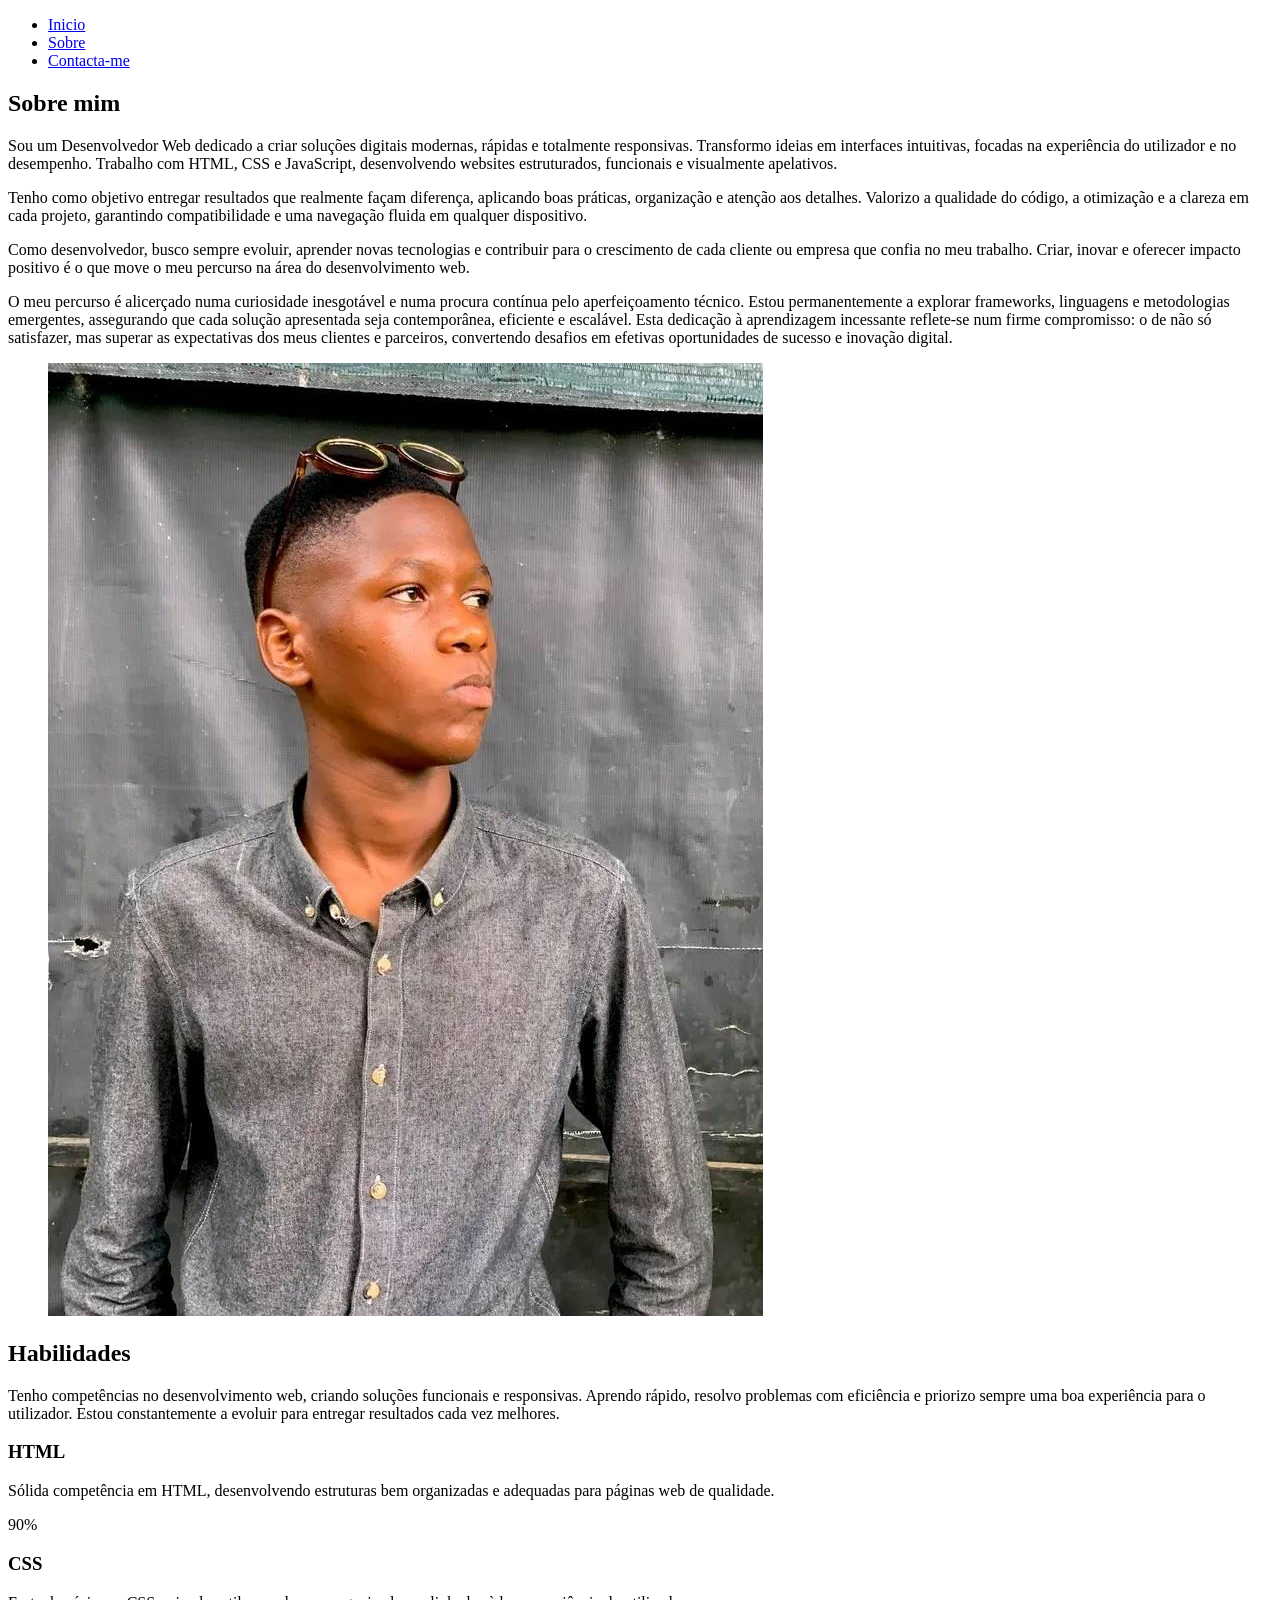
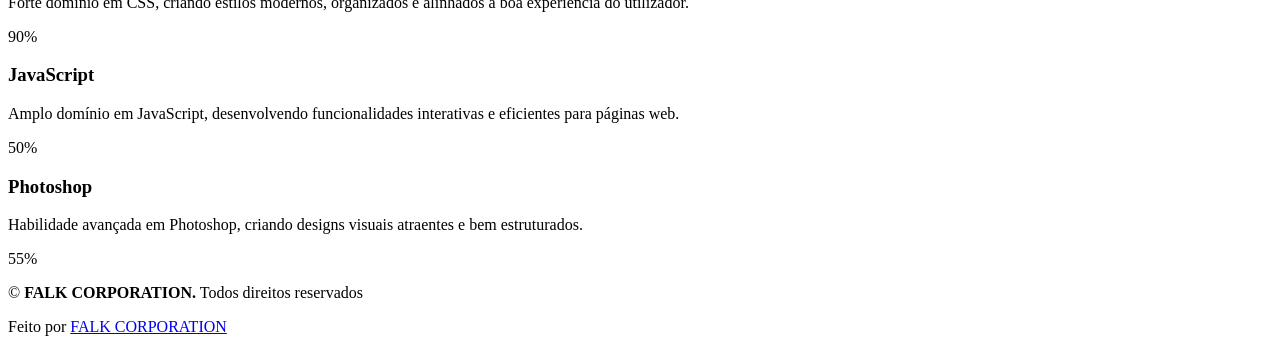
==== about.html @ 7eab61b8 "Add files via upload" ====
<!DOCTYPE html>
<html lang="en">

<head>
  <meta charset="utf-8">
  <meta content="width=device-width, initial-scale=1.0" name="viewport">
  <title>Sobre</title>
  <meta name="description" content="">
  <meta name="keywords" content="">

  <link href="assets/img/favicon.png" rel="icon">
  <link href="assets/img/apple-touch-icon.png" rel="apple-touch-icon">

  <link href="https://fonts.googleapis.com" rel="preconnect">
  <link href="https://fonts.gstatic.com" rel="preconnect" crossorigin>
  <link href="https://fonts.googleapis.com/css2?family=Roboto:ital,wght@0,100;0,300;0,400;0,500;0,700;0,900;1,100;1,300;1,400;1,500;1,700;1,900&family=Poppins:ital,wght@0,100;0,200;0,300;0,400;0,500;0,600;0,700;0,800;0,900;1,100;1,200;1,300;1,400;1,500;1,600;1,700;1,800;1,900&family=Raleway:ital,wght@0,100;0,200;0,300;0,400;0,500;0,600;0,700;0,800;0,900;1,100;1,200;1,300;1,400;1,500;1,600;1,700;1,800;1,900&display=swap" rel="stylesheet">

  <link href="assets/vendor/bootstrap/css/bootstrap.min.css" rel="stylesheet">
  <link href="assets/vendor/bootstrap-icons/bootstrap-icons.css" rel="stylesheet">
  <link href="assets/vendor/aos/aos.css" rel="stylesheet">
  <link href="assets/vendor/swiper/swiper-bundle.min.css" rel="stylesheet">
  <link href="assets/vendor/glightbox/css/glightbox.min.css" rel="stylesheet">

  <link href="assets/css/main.css" rel="stylesheet">


</head>

<body class="about-page">

  <header id="header" class="header d-flex align-items-center light-background sticky-top">
    <div class="container position-relative d-flex align-items-center justify-content-between">

      <nav id="navmenu" class="navmenu">
        <ul>
          <li><a href="index.html">Inicio</a></li>
          <li><a href="about.html" class="active">Sobre</a></li>
          <li><a href="contact.html">Contacta-me</a></li>
        </ul>
        <i class="mobile-nav-toggle d-xl-none bi bi-list"></i>
      </nav>

      <div class="header-social-links">
        <a href="https://www.facebook.com/profile.php?id=61564963457536" target="_blank"><i class="bi bi-facebook"></i></a>
        <a href="https://www.linkedin.com/in/mauro-falc%C3%A3o-826261321/" target="_blank"><i class="bi bi-linkedin"></i></a>
        <a href="https://www.instagram.com/maurofalcao74/"><i class="bi bi-instagram" target="_blank"></i></a>
      </div>

    </div>
  </header>

  <main class="main">
    <section id="about" class="about section">
      <div class="container section-title" data-aos="fade-up">
        <h2>Sobre mim</h2>
        <p>Sou um Desenvolvedor Web dedicado a criar soluções digitais modernas, rápidas e totalmente responsivas. Transformo ideias em interfaces intuitivas, focadas na experiência do utilizador e no desempenho. Trabalho com HTML, CSS e JavaScript, desenvolvendo websites estruturados, funcionais e visualmente apelativos.</p>
      </div>

      <div class="container" data-aos="fade-up" data-aos-delay="100">
        <div class="row align-items-center justify-content-between gy-5 mb-5">
          <div class="col-lg-7" data-aos="fade-right" data-aos-delay="150">
            <div class="intro-content">
              <p class="lead">
                Tenho como objetivo entregar resultados que realmente façam diferença, aplicando boas práticas, organização e atenção aos detalhes. Valorizo a qualidade do código, a otimização e a clareza em cada projeto, garantindo compatibilidade e uma navegação fluida em qualquer dispositivo.
              </p>
              <p>
               Como desenvolvedor, busco sempre evoluir, aprender novas tecnologias e contribuir para o crescimento de cada cliente ou empresa que confia no meu trabalho. Criar, inovar e oferecer impacto positivo é o que move o meu percurso na área do desenvolvimento web.
              </p>

               <p class="lead">
                O meu percurso é alicerçado numa curiosidade inesgotável e numa procura contínua pelo aperfeiçoamento técnico. Estou permanentemente a explorar frameworks, linguagens e metodologias emergentes, assegurando que cada solução apresentada seja contemporânea, eficiente e escalável. Esta dedicação à aprendizagem incessante reflete-se num firme compromisso: o de não só satisfazer, mas superar as expectativas dos meus clientes e parceiros, convertendo desafios em efetivas oportunidades de sucesso e inovação digital.
              </p>

            </div>
          </div>

          <div class="col-lg-5" data-aos="zoom-in" data-aos-delay="250">
            <figure class="profile-figure text-center text-lg-end">
              <img src="Malves.jpg" alt="Portrait of Alex" class="img-fluid profile-photo">
            </figure>
          </div>
        </div>
    <section id="skills" class="skills section">
      <div class="container section-title" data-aos="fade-up">
        <h2>Habilidades</h2>
        <p>Tenho competências no desenvolvimento web, criando soluções funcionais e responsivas. Aprendo rápido, resolvo problemas com eficiência e priorizo sempre uma boa experiência para o utilizador. Estou constantemente a evoluir para entregar resultados cada vez melhores.</p>
      </div>

      <div class="container" data-aos="fade-up" data-aos-delay="100">

        <div class="row g-4 skills-animation">

          <div class="col-md-6 col-lg-3" data-aos="fade-up" data-aos-delay="100">
            <div class="skill-box">
              <h3>HTML</h3>
              <p>Sólida competência em HTML, desenvolvendo estruturas bem organizadas e adequadas para páginas web de qualidade.</p>
              <span class="text-end d-block">90%</span>
              <div class="progress">
                <div class="progress-bar" role="progressbar" aria-valuenow="90" aria-valuemin="0" aria-valuemax="100"></div>
              </div>
            </div>
          </div>

          <div class="col-md-6 col-lg-3" data-aos="fade-up" data-aos-delay="200">
            <div class="skill-box">
              <h3>CSS</h3>
              <p>Forte domínio em CSS, criando estilos modernos, organizados e alinhados à boa experiência do utilizador.</p>
              <span class="text-end d-block">90%</span>
              <div class="progress">
                <div class="progress-bar" role="progressbar" aria-valuenow="90" aria-valuemin="0" aria-valuemax="100"></div>
              </div>
            </div>
          </div>

          <div class="col-md-6 col-lg-3" data-aos="fade-up" data-aos-delay="300">
            <div class="skill-box">
              <h3>JavaScript</h3>
              <p>Amplo domínio em JavaScript, desenvolvendo funcionalidades interativas e eficientes para páginas web.</p>
              <span class="text-end d-block">50%</span>
              <div class="progress">
                <div class="progress-bar" role="progressbar" aria-valuenow="50" aria-valuemin="0" aria-valuemax="100"></div>
              </div>
            </div>
          </div>

          <div class="col-md-6 col-lg-3" data-aos="fade-up" data-aos-delay="400">
            <div class="skill-box">
              <h3>Photoshop</h3>
              <p>Habilidade avançada em Photoshop, criando designs visuais atraentes e bem estruturados.</p>
              <span class="text-end d-block">55%</span>
              <div class="progress">
                <div class="progress-bar" role="progressbar" aria-valuenow="55" aria-valuemin="0" aria-valuemax="100">
                </div>
              </div>
            </div>
          </div>

        </div>

      </div>

    </section>
  </main>

  <footer id="footer" class="footer">
    <div class="container">
      <div class="copyright text-center ">
        <p>©<strong class="px-1 sitename"> FALK CORPORATION.</strong> <span>Todos direitos reservados<br></span></p>
      </div>
      <div class="social-links d-flex justify-content-center">
        <a href="https://www.facebook.com/profile.php?id=61564963457536" target="_blank"><i class="bi bi-facebook"></i></a>
                <a href="https://www.linkedin.com/in/mauro-falc%C3%A3o-826261321/" target="_blank"><i class="bi bi-linkedin"></i></a>
                <a href="https://www.instagram.com/maurofalcao74/"><i class="bi bi-instagram"target="_blank"></i></a>
      </div>
      <div class="credits">
        Feito por <a href="https://sitesfalk.github.io/Falk-Corporation/" target="_blank"> FALK CORPORATION</a>
      </div>
    </div>

  </footer>
  <a href="#" id="scroll-top" class="scroll-top d-flex align-items-center justify-content-center"><i class="bi bi-arrow-up-short"></i></a>
  <div id="preloader"></div>
  <script src="assets/vendor/bootstrap/js/bootstrap.bundle.min.js"></script>
  <script src="assets/vendor/php-email-form/validate.js"></script>
  <script src="assets/vendor/aos/aos.js"></script>
  <script src="assets/vendor/typed.js/typed.umd.js"></script>
  <script src="assets/vendor/waypoints/noframework.waypoints.js"></script>
  <script src="assets/vendor/purecounter/purecounter_vanilla.js"></script>
  <script src="assets/vendor/swiper/swiper-bundle.min.js"></script>
  <script src="assets/vendor/imagesloaded/imagesloaded.pkgd.min.js"></script>
  <script src="assets/vendor/isotope-layout/isotope.pkgd.min.js"></script>
  <script src="assets/vendor/glightbox/js/glightbox.min.js"></script>
  <script src="assets/js/main.js"></script>

</body>

</html>
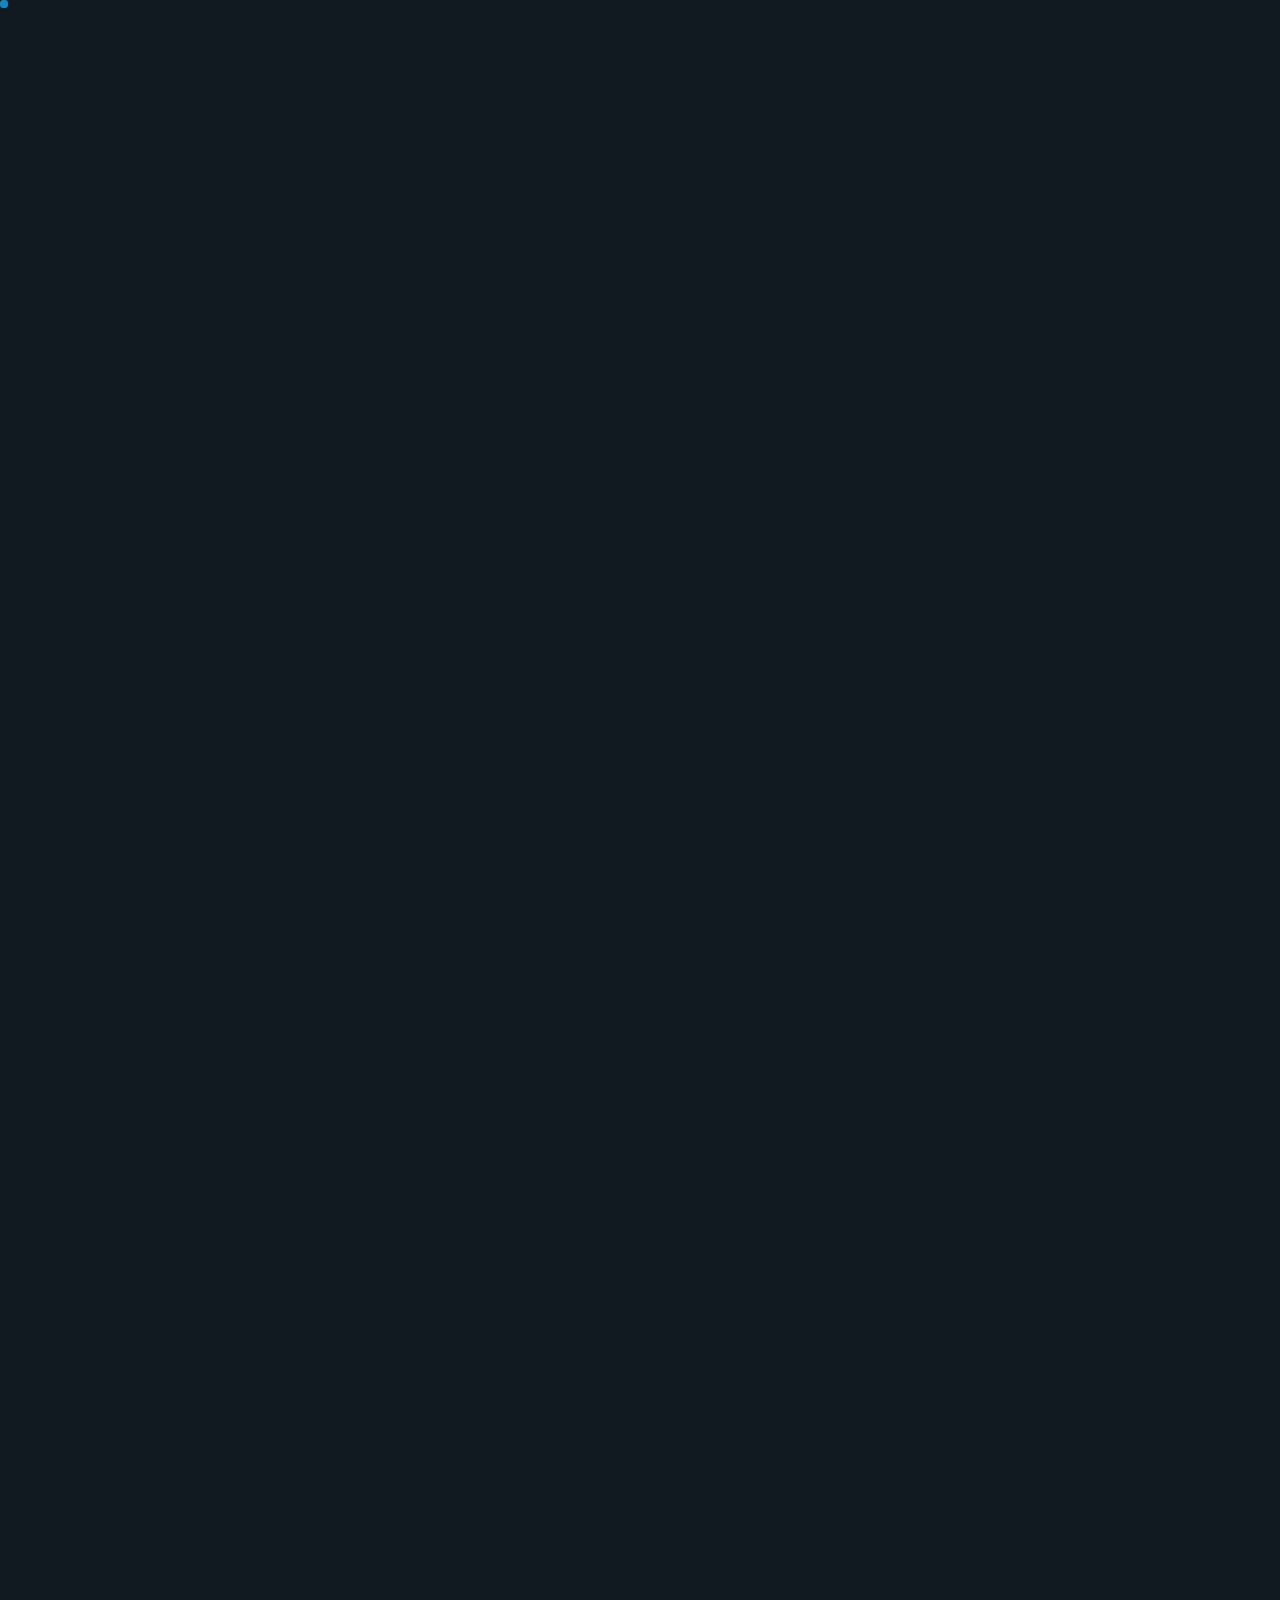
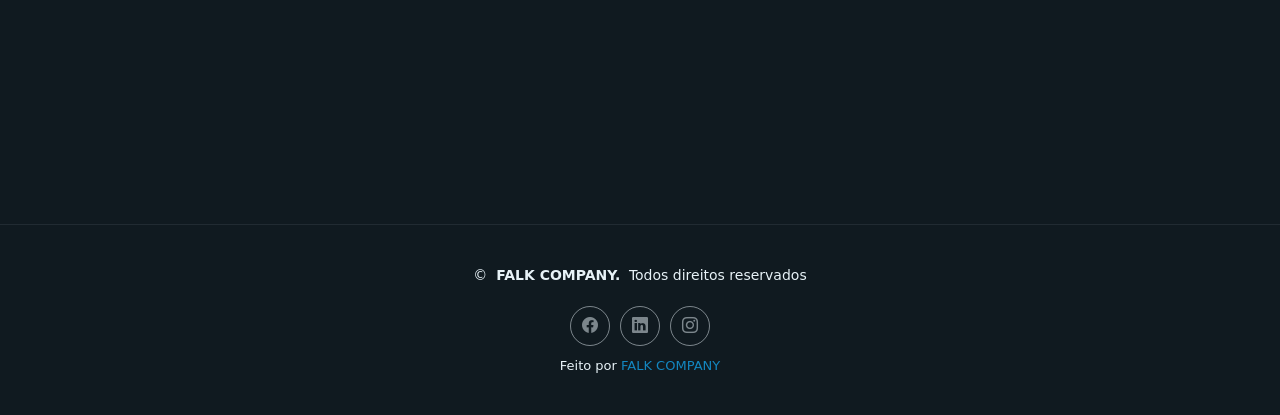
==== commit 3fd25c6d: "Update about.html" ====
--- a/about.html
+++ b/about.html
@@ -145,7 +145,7 @@
   <footer id="footer" class="footer">
     <div class="container">
       <div class="copyright text-center ">
-        <p>©<strong class="px-1 sitename"> FALK CORPORATION.</strong> <span>Todos direitos reservados<br></span></p>
+        <p>©<strong class="px-1 sitename"> FALK COMPANY.</strong> <span>Todos direitos reservados<br></span></p>
       </div>
       <div class="social-links d-flex justify-content-center">
         <a href="https://www.facebook.com/profile.php?id=61564963457536" target="_blank"><i class="bi bi-facebook"></i></a>
@@ -153,7 +153,7 @@
                 <a href="https://www.instagram.com/maurofalcao74/"><i class="bi bi-instagram"target="_blank"></i></a>
       </div>
       <div class="credits">
-        Feito por <a href="https://sitesfalk.github.io/Falk-Corporation/" target="_blank"> FALK CORPORATION</a>
+        Feito por <a href="https://sitesfalk.github.io/Falk-Corporation/" target="_blank"> FALK COMPANY</a>
       </div>
     </div>
 
@@ -174,4 +174,4 @@
 
 </body>
 
-</html>+</html>
--- a/assets/css/main.css
+++ b/assets/css/main.css
@@ -0,0 +1,2886 @@
+/**
+* Template Name: FolioOne
+* Template URL: https://bootstrapmade.com/folioone-bootstrap-portfolio-website-template/
+* Updated: Aug 23 2025 with Bootstrap v5.3.7
+* Author: BootstrapMade.com
+* License: https://bootstrapmade.com/license/
+*/
+
+/*--------------------------------------------------------------
+# Font & Color Variables
+# Help: https://bootstrapmade.com/color-system/
+--------------------------------------------------------------*/
+/* Fonts */
+:root {
+  --default-font: "Roboto",  system-ui, -apple-system, "Segoe UI", Roboto, "Helvetica Neue", Arial, "Noto Sans", "Liberation Sans", sans-serif, "Apple Color Emoji", "Segoe UI Emoji", "Segoe UI Symbol", "Noto Color Emoji";
+  --heading-font: "Raleway",  sans-serif;
+  --nav-font: "Poppins",  sans-serif;
+}
+
+/* Global Colors - The following color variables are used throughout the website. Updating them here will change the color scheme of the entire website */
+:root { 
+  --background-color: #101a20; /* Background color for the entire website, including individual sections */
+  --default-color: #e7f2f7; /* Default color used for the majority of the text content across the entire website */
+  --heading-color: #ffffff; /* Color for headings, subheadings and title throughout the website */
+  --accent-color: #1387c1; /* Accent color that represents your brand on the website. It's used for buttons, links, and other elements that need to stand out */
+  --surface-color: #141f26; /* The surface color is used as a background of boxed elements within sections, such as cards, icon boxes, or other elements that require a visual separation from the global background. */
+  --contrast-color: #ffffff; /* Contrast color for text, ensuring readability against backgrounds of accent, heading, or default colors. */
+}
+
+/* Nav Menu Colors - The following color variables are used specifically for the navigation menu. They are separate from the global colors to allow for more customization options */
+:root {
+  --nav-color: #ffffff;  /* The default color of the main navmenu links */
+  --nav-hover-color: #1387c1; /* Applied to main navmenu links when they are hovered over or active */
+  --nav-mobile-background-color: #213642; /* Used as the background color for mobile navigation menu */
+  --nav-dropdown-background-color: #051117; /* Used as the background color for dropdown items that appear when hovering over primary navigation items */
+  --nav-dropdown-color: #e7f2f7; /* Used for navigation links of the dropdown items in the navigation menu. */
+  --nav-dropdown-hover-color: #1387c1; /* Similar to --nav-hover-color, this color is applied to dropdown navigation links when they are hovered over. */
+}
+
+/* Color Presets - These classes override global colors when applied to any section or element, providing reuse of the sam color scheme. */
+
+.light-background {
+  --background-color: #142027;
+  --surface-color: #325264;
+}
+
+.dark-background {
+  --background-color: #0b1419;
+  --default-color: #ffffff;
+  --heading-color: #ffffff;
+  --surface-color: #252525;
+  --contrast-color: #ffffff;
+}
+
+/* Smooth scroll */
+:root {
+  scroll-behavior: smooth;
+}
+
+/*--------------------------------------------------------------
+# General Styling & Shared Classes
+--------------------------------------------------------------*/
+body {
+  color: var(--default-color);
+  background-color: var(--background-color);
+  font-family: var(--default-font);
+}
+
+a {
+  color: var(--accent-color);
+  text-decoration: none;
+  transition: 0.3s;
+}
+
+a:hover {
+  color: color-mix(in srgb, var(--accent-color), transparent 25%);
+  text-decoration: none;
+}
+
+h1,
+h2,
+h3,
+h4,
+h5,
+h6 {
+  color: var(--heading-color);
+  font-family: var(--heading-font);
+}
+
+/* PHP Email Form Messages
+------------------------------*/
+.php-email-form .error-message {
+  display: none;
+  background: #df1529;
+  color: #ffffff;
+  text-align: left;
+  padding: 15px;
+  margin-bottom: 24px;
+  font-weight: 600;
+}
+
+.php-email-form .sent-message {
+  display: none;
+  color: #ffffff;
+  background: #059652;
+  text-align: center;
+  padding: 15px;
+  margin-bottom: 24px;
+  font-weight: 600;
+}
+
+.php-email-form .loading {
+  display: none;
+  background: var(--surface-color);
+  text-align: center;
+  padding: 15px;
+  margin-bottom: 24px;
+}
+
+.php-email-form .loading:before {
+  content: "";
+  display: inline-block;
+  border-radius: 50%;
+  width: 24px;
+  height: 24px;
+  margin: 0 10px -6px 0;
+  border: 3px solid var(--accent-color);
+  border-top-color: var(--surface-color);
+  animation: php-email-form-loading 1s linear infinite;
+}
+
+@keyframes php-email-form-loading {
+  0% {
+    transform: rotate(0deg);
+  }
+
+  100% {
+    transform: rotate(360deg);
+  }
+}
+
+/*--------------------------------------------------------------
+# Global Header
+--------------------------------------------------------------*/
+.header {
+  --background-color: rgba(255, 255, 255, 0);
+  color: var(--default-color);
+  background-color: var(--background-color);
+  padding: 15px 0;
+  transition: all 0.5s;
+  z-index: 997;
+  border-bottom: 1px solid color-mix(in srgb, var(--default-color), transparent 92%);
+}
+
+.header .logo {
+  line-height: 1;
+}
+
+.header .logo img {
+  max-height: 36px;
+  margin-right: 8px;
+}
+
+.header .logo h1 {
+  font-size: 32px;
+  margin: 0;
+  font-weight: 400;
+  color: var(--heading-color);
+}
+
+.header .header-social-links {
+  padding-right: 15px;
+}
+
+.header .header-social-links a {
+  color: color-mix(in srgb, var(--default-color), transparent 40%);
+  padding-left: 6px;
+  display: inline-block;
+  transition: 0.3s;
+  font-size: 16px;
+}
+
+.header .header-social-links a:hover {
+  color: var(--default-color);
+}
+
+.header .header-social-links a i {
+  line-height: 0px;
+}
+
+@media (max-width: 1200px) {
+  .header .logo {
+    order: 1;
+  }
+
+  .header .header-social-links {
+    order: 2;
+  }
+
+  .header .navmenu {
+    order: 3;
+  }
+}
+
+/* Global Header on Scroll
+------------------------------*/
+.scrolled .header {
+  --background-color: rgba(16, 26, 32, 0.9);
+}
+
+/*--------------------------------------------------------------
+# Navigation Menu
+--------------------------------------------------------------*/
+/* Desktop Navigation */
+@media (min-width: 1200px) {
+  .navmenu {
+    padding: 0;
+  }
+
+  .navmenu ul {
+    margin: 0;
+    padding: 0;
+    display: flex;
+    list-style: none;
+    align-items: center;
+  }
+
+  .navmenu li {
+    position: relative;
+  }
+
+  .navmenu>ul>li {
+    white-space: nowrap;
+    padding: 15px 28px 15px 0;
+  }
+
+  .navmenu>ul>li:last-child {
+    padding-right: 0;
+  }
+
+  .navmenu a,
+  .navmenu a:focus {
+    color: var(--nav-color);
+    font-size: 15px;
+    padding: 0 2px;
+    font-family: var(--nav-font);
+    font-weight: 400;
+    display: flex;
+    align-items: center;
+    justify-content: space-between;
+    white-space: nowrap;
+    transition: 0.3s;
+    position: relative;
+  }
+
+  .navmenu a i,
+  .navmenu a:focus i {
+    font-size: 12px;
+    line-height: 0;
+    margin-left: 5px;
+    transition: 0.3s;
+  }
+
+  .navmenu>ul>li>a:before {
+    content: "";
+    position: absolute;
+    height: 2px;
+    bottom: -6px;
+    left: 0;
+    background-color: var(--nav-hover-color);
+    visibility: hidden;
+    width: 0px;
+    transition: all 0.3s ease-in-out 0s;
+  }
+
+  .navmenu a:hover:before,
+  .navmenu li:hover>a:before,
+  .navmenu .active:before {
+    visibility: visible;
+    width: 25px;
+  }
+
+  .navmenu li:hover>a,
+  .navmenu .active,
+  .navmenu .active:focus {
+    color: var(--nav-hover-color);
+  }
+
+  .navmenu .dropdown ul {
+    margin: 0;
+    padding: 10px 0;
+    background: var(--nav-dropdown-background-color);
+    display: block;
+    position: absolute;
+    visibility: hidden;
+    left: -5px;
+    top: 130%;
+    opacity: 0;
+    transition: 0.3s;
+    border-radius: 4px;
+    z-index: 99;
+    box-shadow: 0px 0px 30px rgba(0, 0, 0, 0.1);
+  }
+
+  .navmenu .dropdown ul li {
+    min-width: 200px;
+  }
+
+  .navmenu .dropdown ul a {
+    padding: 10px 20px;
+    font-size: 15px;
+    text-transform: none;
+    color: var(--nav-dropdown-color);
+  }
+
+  .navmenu .dropdown ul a i {
+    font-size: 12px;
+  }
+
+  .navmenu .dropdown ul a:hover,
+  .navmenu .dropdown ul .active:hover,
+  .navmenu .dropdown ul li:hover>a {
+    color: var(--nav-dropdown-hover-color);
+  }
+
+  .navmenu .dropdown:hover>ul {
+    opacity: 1;
+    top: 100%;
+    visibility: visible;
+  }
+
+  .navmenu .dropdown .dropdown ul {
+    top: 0;
+    left: -90%;
+    visibility: hidden;
+  }
+
+  .navmenu .dropdown .dropdown:hover>ul {
+    opacity: 1;
+    top: 0;
+    left: -100%;
+    visibility: visible;
+  }
+}
+
+/* Mobile Navigation */
+@media (max-width: 1199px) {
+  .mobile-nav-toggle {
+    color: var(--nav-color);
+    font-size: 28px;
+    line-height: 0;
+    margin-right: 10px;
+    cursor: pointer;
+    transition: color 0.3s;
+  }
+
+  .navmenu {
+    padding: 0;
+    z-index: 9997;
+  }
+
+  .navmenu ul {
+    display: none;
+    list-style: none;
+    position: absolute;
+    inset: 60px 20px 20px 20px;
+    padding: 10px 0;
+    margin: 0;
+    border-radius: 6px;
+    background-color: var(--nav-mobile-background-color);
+    border: 1px solid color-mix(in srgb, var(--default-color), transparent 90%);
+    box-shadow: none;
+    overflow-y: auto;
+    transition: 0.3s;
+    z-index: 9998;
+  }
+
+  .navmenu a,
+  .navmenu a:focus {
+    color: var(--nav-dropdown-color);
+    padding: 10px 20px;
+    font-family: var(--nav-font);
+    font-size: 17px;
+    font-weight: 500;
+    display: flex;
+    align-items: center;
+    justify-content: space-between;
+    white-space: nowrap;
+    transition: 0.3s;
+  }
+
+  .navmenu a i,
+  .navmenu a:focus i {
+    font-size: 12px;
+    line-height: 0;
+    margin-left: 5px;
+    width: 30px;
+    height: 30px;
+    display: flex;
+    align-items: center;
+    justify-content: center;
+    border-radius: 50%;
+    transition: 0.3s;
+    background-color: color-mix(in srgb, var(--accent-color), transparent 90%);
+  }
+
+  .navmenu a i:hover,
+  .navmenu a:focus i:hover {
+    background-color: var(--accent-color);
+    color: var(--contrast-color);
+  }
+
+  .navmenu a:hover,
+  .navmenu .active,
+  .navmenu .active:focus {
+    color: var(--nav-dropdown-hover-color);
+  }
+
+  .navmenu .active i,
+  .navmenu .active:focus i {
+    background-color: var(--accent-color);
+    color: var(--contrast-color);
+    transform: rotate(180deg);
+  }
+
+  .navmenu .dropdown ul {
+    position: static;
+    display: none;
+    z-index: 99;
+    padding: 10px 0;
+    margin: 10px 20px;
+    background-color: var(--nav-dropdown-background-color);
+    transition: all 0.5s ease-in-out;
+  }
+
+  .navmenu .dropdown ul ul {
+    background-color: rgba(33, 37, 41, 0.1);
+  }
+
+  .navmenu .dropdown>.dropdown-active {
+    display: block;
+    background-color: rgba(33, 37, 41, 0.03);
+  }
+
+  .mobile-nav-active {
+    overflow: hidden;
+  }
+
+  .mobile-nav-active .mobile-nav-toggle {
+    color: #fff;
+    position: absolute;
+    font-size: 32px;
+    top: 15px;
+    right: 15px;
+    margin-right: 0;
+    z-index: 9999;
+  }
+
+  .mobile-nav-active .navmenu {
+    position: fixed;
+    overflow: hidden;
+    inset: 0;
+    background: rgba(33, 37, 41, 0.8);
+    transition: 0.3s;
+  }
+
+  .mobile-nav-active .navmenu>ul {
+    display: block;
+  }
+}
+
+/*--------------------------------------------------------------
+# Global Footer
+--------------------------------------------------------------*/
+.footer {
+  color: var(--default-color);
+  background-color: var(--background-color);
+  font-size: 14px;
+  padding: 40px 0;
+  position: relative;
+  border-top: 1px solid color-mix(in srgb, var(--default-color), transparent 92%);
+}
+
+.footer .copyright p {
+  margin-bottom: 0;
+}
+
+.footer .social-links {
+  margin-top: 20px;
+}
+
+.footer .social-links a {
+  display: flex;
+  align-items: center;
+  justify-content: center;
+  width: 40px;
+  height: 40px;
+  border-radius: 50%;
+  border: 1px solid color-mix(in srgb, var(--default-color), transparent 50%);
+  font-size: 16px;
+  color: color-mix(in srgb, var(--default-color), transparent 50%);
+  margin: 0 5px;
+  transition: 0.3s;
+}
+
+.footer .social-links a:hover {
+  color: var(--accent-color);
+  border-color: var(--accent-color);
+}
+
+.footer .credits {
+  margin-top: 10px;
+  font-size: 13px;
+  text-align: center;
+}
+
+/*--------------------------------------------------------------
+# Preloader
+--------------------------------------------------------------*/
+#preloader {
+  position: fixed;
+  inset: 0;
+  z-index: 9999;
+  overflow: hidden;
+  background-color: var(--background-color);
+  transition: all 0.6s ease-out;
+  width: 100%;
+  height: 100vh;
+}
+
+#preloader:before,
+#preloader:after {
+  content: "";
+  position: absolute;
+  border: 4px solid var(--accent-color);
+  border-radius: 50%;
+  animation: animate-preloader 2s cubic-bezier(0, 0.2, 0.8, 1) infinite;
+}
+
+#preloader:after {
+  animation-delay: -0.5s;
+}
+
+@keyframes animate-preloader {
+  0% {
+    width: 10px;
+    height: 10px;
+    top: calc(50% - 5px);
+    left: calc(50% - 5px);
+    opacity: 1;
+  }
+
+  100% {
+    width: 72px;
+    height: 72px;
+    top: calc(50% - 36px);
+    left: calc(50% - 36px);
+    opacity: 0;
+  }
+}
+
+/*--------------------------------------------------------------
+# Scroll Top Button
+--------------------------------------------------------------*/
+.scroll-top {
+  position: fixed;
+  visibility: hidden;
+  opacity: 0;
+  right: 15px;
+  bottom: -15px;
+  z-index: 99999;
+  background-color: var(--accent-color);
+  width: 44px;
+  height: 44px;
+  border-radius: 50px;
+  transition: all 0.4s;
+}
+
+.scroll-top i {
+  font-size: 24px;
+  color: var(--contrast-color);
+  line-height: 0;
+}
+
+.scroll-top:hover {
+  background-color: color-mix(in srgb, var(--accent-color), transparent 20%);
+  color: var(--contrast-color);
+}
+
+.scroll-top.active {
+  visibility: visible;
+  opacity: 1;
+  bottom: 15px;
+}
+
+/*--------------------------------------------------------------
+# Disable aos animation delay on mobile devices
+--------------------------------------------------------------*/
+@media screen and (max-width: 768px) {
+  [data-aos-delay] {
+    transition-delay: 0 !important;
+  }
+}
+
+/*--------------------------------------------------------------
+# Global Page Titles & Breadcrumbs
+--------------------------------------------------------------*/
+.page-title {
+  color: var(--default-color);
+  background-color: var(--background-color);
+  position: relative;
+}
+
+.page-title .heading {
+  padding: 80px 0;
+  border-top: 1px solid color-mix(in srgb, var(--default-color), transparent 90%);
+}
+
+.page-title .heading h1 {
+  font-size: 38px;
+  font-weight: 700;
+}
+
+.page-title nav {
+  background-color: color-mix(in srgb, var(--default-color), transparent 96%);
+  padding: 20px 0;
+}
+
+.page-title nav ol {
+  display: flex;
+  flex-wrap: wrap;
+  list-style: none;
+  padding: 0;
+  margin: 0;
+  font-size: 16px;
+  font-weight: 400;
+}
+
+.page-title nav ol li+li {
+  padding-left: 10px;
+}
+
+.page-title nav ol li+li::before {
+  content: "/";
+  display: inline-block;
+  padding-right: 10px;
+  color: color-mix(in srgb, var(--default-color), transparent 70%);
+}
+
+/*--------------------------------------------------------------
+# Global Sections
+--------------------------------------------------------------*/
+section,
+.section {
+  color: var(--default-color);
+  background-color: var(--background-color);
+  padding: 60px 0;
+  scroll-margin-top: 100px;
+  overflow: clip;
+}
+
+@media (max-width: 1199px) {
+
+  section,
+  .section {
+    scroll-margin-top: 66px;
+  }
+}
+
+/*--------------------------------------------------------------
+# Global Section Titles
+--------------------------------------------------------------*/
+.section-title {
+  text-align: center;
+  padding-bottom: 60px;
+  position: relative;
+}
+
+.section-title h2 {
+  font-size: 3.5rem;
+  font-weight: 400;
+  line-height: 1.2;
+  color: var(--heading-color);
+  margin-bottom: 1.5rem;
+  letter-spacing: -1px;
+}
+
+@media (max-width: 768px) {
+  .section-title h2 {
+    font-size: 2.5rem;
+  }
+}
+
+.section-title p {
+  font-size: 1.125rem;
+  line-height: 1.8;
+  color: color-mix(in srgb, var(--default-color), transparent 25%);
+  max-width: 900px;
+  margin: 0 auto;
+  text-wrap: balance;
+}
+
+/*--------------------------------------------------------------
+# Hero Section
+--------------------------------------------------------------*/
+.hero {
+  padding: 80px 0;
+  min-height: 100vh;
+  display: flex;
+  align-items: center;
+}
+
+.hero .hero-content h1 {
+  font-size: 3.5rem;
+  font-weight: 700;
+  margin-bottom: 1rem;
+  line-height: 1.2;
+}
+
+.hero .hero-content h1 .highlight {
+  color: var(--accent-color);
+  position: relative;
+}
+
+.hero .hero-content h1 .highlight::after {
+  content: "";
+  position: absolute;
+  bottom: 0;
+  left: 0;
+  width: 100%;
+  height: 3px;
+  background: linear-gradient(90deg, var(--accent-color), color-mix(in srgb, var(--accent-color), transparent 50%));
+  border-radius: 2px;
+}
+
+@media (max-width: 768px) {
+  .hero .hero-content h1 {
+    font-size: 2.5rem;
+  }
+}
+
+.hero .hero-content h2 {
+  font-size: 1.5rem;
+  font-weight: 400;
+  margin-bottom: 2rem;
+  color: color-mix(in srgb, var(--default-color), transparent 20%);
+}
+
+.hero .hero-content h2 .typed {
+  color: var(--accent-color);
+  font-weight: 600;
+}
+
+@media (max-width: 768px) {
+  .hero .hero-content h2 {
+    font-size: 1.25rem;
+  }
+}
+
+.hero .hero-content p {
+  font-size: 1.1rem;
+  line-height: 1.6;
+  margin-bottom: 2.5rem;
+  color: color-mix(in srgb, var(--default-color), transparent 30%);
+}
+
+.hero .hero-actions {
+  display: flex;
+  gap: 1rem;
+  margin-bottom: 3rem;
+}
+
+.hero .hero-actions .btn {
+  padding: 12px 30px;
+  border-radius: 50px;
+  font-weight: 600;
+  text-decoration: none;
+  transition: all 0.3s ease;
+  border: 2px solid;
+}
+
+.hero .hero-actions .btn.btn-primary {
+  background: var(--accent-color);
+  color: var(--contrast-color);
+  border-color: var(--accent-color);
+}
+
+.hero .hero-actions .btn.btn-primary:hover {
+  background: color-mix(in srgb, var(--accent-color), black 15%);
+  border-color: color-mix(in srgb, var(--accent-color), black 15%);
+  transform: translateY(-2px);
+}
+
+.hero .hero-actions .btn.btn-outline {
+  background: transparent;
+  color: var(--accent-color);
+  border-color: var(--accent-color);
+}
+
+.hero .hero-actions .btn.btn-outline:hover {
+  transform: translateY(-2px);
+}
+
+@media (max-width: 576px) {
+  .hero .hero-actions {
+    flex-direction: column;
+  }
+
+  .hero .hero-actions .btn {
+    text-align: center;
+  }
+}
+
+.hero .social-links {
+  display: flex;
+  gap: 1rem;
+}
+
+.hero .social-links a {
+  width: 45px;
+  height: 45px;
+  background: var(--surface-color);
+  border-radius: 50%;
+  display: flex;
+  align-items: center;
+  justify-content: center;
+  color: var(--default-color);
+  font-size: 1.2rem;
+  transition: all 0.3s ease;
+}
+
+.hero .social-links a:hover {
+  background: var(--accent-color);
+  color: var(--contrast-color);
+  transform: translateY(-3px);
+  box-shadow: 0 8px 25px color-mix(in srgb, var(--accent-color), transparent 70%);
+}
+
+.hero .hero-image {
+  position: relative;
+}
+
+.hero .hero-image .image-wrapper {
+  position: relative;
+  max-width: 350px;
+  margin: 0 auto;
+}
+
+.hero .hero-image .image-wrapper img {
+  border-radius: 20px;
+  box-shadow: 0 5px 15px color-mix(in srgb, var(--default-color), transparent 95%);
+  transition: transform 0.3s ease;
+}
+
+.hero .hero-image .image-wrapper img:hover {
+  transform: scale(1.02);
+}
+
+.hero .hero-image .floating-elements {
+  position: absolute;
+  top: 0;
+  left: 0;
+  right: 0;
+  bottom: 0;
+  pointer-events: none;
+}
+
+.hero .hero-image .floating-elements .floating-card {
+  position: absolute;
+  background: var(--surface-color);
+  padding: 15px 20px;
+  border-radius: 15px;
+  box-shadow: 0 10px 30px color-mix(in srgb, var(--default-color), transparent 90%);
+  display: flex;
+  align-items: center;
+  gap: 10px;
+  font-weight: 600;
+  animation: float 3s ease-in-out infinite;
+}
+
+.hero .hero-image .floating-elements .floating-card i {
+  font-size: 1.5rem;
+  color: var(--accent-color);
+}
+
+.hero .hero-image .floating-elements .floating-card.design {
+  top: 10%;
+  right: -10%;
+  animation-delay: 0s;
+}
+
+.hero .hero-image .floating-elements .floating-card.code {
+  bottom: 30%;
+  left: -15%;
+  animation-delay: 1s;
+}
+
+.hero .hero-image .floating-elements .floating-card.creativity {
+  top: 60%;
+  right: -5%;
+  animation-delay: 2s;
+}
+
+@media (max-width: 992px) {
+  .hero .hero-image .floating-elements .floating-card {
+    display: none;
+  }
+}
+
+@keyframes float {
+
+  0%,
+  100% {
+    transform: translateY(0px);
+  }
+
+  50% {
+    transform: translateY(-10px);
+  }
+}
+
+@media (max-width: 992px) {
+  .hero .hero-content {
+    text-align: center;
+    margin-bottom: 3rem;
+  }
+}
+
+/*--------------------------------------------------------------
+# About Section
+--------------------------------------------------------------*/
+.about .intro-content .eyebrow {
+  display: inline-block;
+  letter-spacing: 0.12em;
+  text-transform: uppercase;
+  font-size: 12px;
+  color: color-mix(in srgb, var(--default-color), transparent 40%);
+  margin-bottom: 16px;
+}
+
+.about .intro-content .headline {
+  font-family: var(--heading-font);
+  font-weight: 300;
+  line-height: 1.2;
+  font-size: clamp(28px, 4vw, 44px);
+  margin: 0 0 24px 0;
+}
+
+.about .intro-content .lead {
+  font-size: 18px;
+  line-height: 1.8;
+  color: color-mix(in srgb, var(--default-color), transparent 10%);
+  margin-bottom: 24px;
+}
+
+.about .intro-content p {
+  line-height: 1.8;
+  margin-bottom: 24px;
+  color: color-mix(in srgb, var(--default-color), transparent 5%);
+}
+
+.about .intro-content .cta-group {
+  display: flex;
+  gap: 24px;
+  align-items: center;
+  margin-top: 24px;
+}
+
+.about .intro-content .cta-group .btn-ghost {
+  display: inline-flex;
+  align-items: center;
+  gap: 8px;
+  padding: 12px 18px;
+  border-radius: 6px;
+  color: var(--accent-color);
+  background: color-mix(in srgb, var(--accent-color), transparent 92%);
+  border: 1px solid color-mix(in srgb, var(--accent-color), transparent 70%);
+  transition: 0.3s ease-in-out;
+}
+
+.about .intro-content .cta-group .btn-ghost:hover,
+.about .intro-content .cta-group .btn-ghost:focus {
+  color: var(--contrast-color);
+  background: var(--accent-color);
+  border-color: var(--accent-color);
+  outline: none;
+  box-shadow: 0 0 0 3px color-mix(in srgb, var(--accent-color), transparent 70%);
+}
+
+.about .intro-content .cta-group .link-underline {
+  display: inline-flex;
+  align-items: center;
+  gap: 8px;
+  position: relative;
+  color: var(--accent-color);
+  padding-bottom: 4px;
+  transition: 0.3s ease-in-out;
+}
+
+.about .intro-content .cta-group .link-underline::after {
+  content: "";
+  position: absolute;
+  left: 0;
+  right: 0;
+  bottom: 0;
+  height: 1px;
+  background: color-mix(in srgb, var(--accent-color), transparent 40%);
+  transform: scaleX(0.4);
+  transform-origin: left;
+  transition: 0.3s ease-in-out;
+}
+
+.about .intro-content .cta-group .link-underline:hover,
+.about .intro-content .cta-group .link-underline:focus {
+  color: color-mix(in srgb, var(--accent-color), transparent 10%);
+  outline: none;
+}
+
+.about .intro-content .cta-group .link-underline:hover::after,
+.about .intro-content .cta-group .link-underline:focus::after {
+  transform: scaleX(1);
+}
+
+.about .profile-figure {
+  margin: 0;
+}
+
+.about .profile-figure .profile-photo {
+  width: 88%;
+  max-width: 440px;
+  border-radius: 18px;
+  box-shadow: 0 10px 30px color-mix(in srgb, var(--default-color), transparent 92%);
+  transform: translateY(0);
+  transition: transform 0.3s ease-in-out;
+}
+
+.about .profile-figure .profile-caption {
+  margin-top: 24px;
+  display: flex;
+  align-items: center;
+  justify-content: center;
+}
+
+.about .profile-figure .profile-caption .meta {
+  font-size: 14px;
+  color: color-mix(in srgb, var(--default-color), transparent 20%);
+}
+
+.about .profile-figure .profile-caption .meta .funfact {
+  font-size: 13px;
+  margin-top: 4px;
+  color: color-mix(in srgb, var(--default-color), transparent 35%);
+}
+
+.about .profile-figure:hover .profile-photo {
+  transform: translateY(-4px);
+}
+
+.about .skill-item {
+  padding: 24px;
+  border-radius: 6px;
+  transition: 0.3s ease-in-out;
+  background: color-mix(in srgb, var(--surface-color), var(--accent-color) 2%);
+  border: 1px solid color-mix(in srgb, var(--default-color), transparent 88%);
+  height: 100%;
+}
+
+.about .skill-item i {
+  font-size: 24px;
+  color: var(--accent-color);
+  margin-bottom: 16px;
+  display: inline-block;
+}
+
+.about .skill-item h3 {
+  font-size: 16px;
+  margin-bottom: 6px;
+  font-weight: 500;
+}
+
+.about .skill-item p {
+  margin: 0;
+  font-size: 14px;
+  color: color-mix(in srgb, var(--default-color), transparent 25%);
+}
+
+.about .skill-item:hover {
+  transform: translateY(-3px);
+  border-color: color-mix(in srgb, var(--accent-color), transparent 60%);
+  box-shadow: 0 10px 30px color-mix(in srgb, var(--default-color), transparent 92%);
+}
+
+.about .timeline-item {
+  position: relative;
+  padding-left: 26px;
+}
+
+.about .timeline-item time {
+  display: inline-block;
+  font-size: 12px;
+  letter-spacing: 0.08em;
+  text-transform: uppercase;
+  color: color-mix(in srgb, var(--default-color), transparent 45%);
+  margin-bottom: 6px;
+}
+
+.about .timeline-item h4 {
+  font-size: 18px;
+  font-weight: 400;
+  margin: 0 0 6px;
+}
+
+.about .timeline-item p {
+  font-size: 14px;
+  color: color-mix(in srgb, var(--default-color), transparent 25%);
+  margin: 0;
+}
+
+.about .timeline-item .dot {
+  position: absolute;
+  left: 0;
+  top: 4px;
+  width: 10px;
+  height: 10px;
+  border-radius: 50%;
+  background: var(--accent-color);
+  box-shadow: 0 0 0 6px color-mix(in srgb, var(--accent-color), transparent 80%);
+}
+
+.about .personal-quote {
+  padding: 24px 0;
+}
+
+.about .personal-quote p {
+  font-family: var(--heading-font);
+  font-weight: 300;
+  font-size: clamp(20px, 3vw, 28px);
+  line-height: 1.5;
+  color: color-mix(in srgb, var(--default-color), transparent 5%);
+  margin: 0 auto;
+  max-width: 800px;
+}
+
+.about .fact-pill {
+  display: flex;
+  align-items: center;
+  justify-content: center;
+  gap: 10px;
+  padding: 10px 14px;
+  border-radius: 999px;
+  border: 1px solid color-mix(in srgb, var(--default-color), transparent 85%);
+  background: var(--surface-color);
+  color: color-mix(in srgb, var(--default-color), transparent 10%);
+  transition: 0.3s ease-in-out;
+}
+
+.about .fact-pill i {
+  color: var(--accent-color);
+}
+
+.about .fact-pill span {
+  font-size: 14px;
+}
+
+.about .fact-pill:hover {
+  transform: translateY(-2px);
+  border-color: color-mix(in srgb, var(--accent-color), transparent 60%);
+  box-shadow: 0 10px 30px color-mix(in srgb, var(--default-color), transparent 92%);
+}
+
+.about .fact-pill:focus-within {
+  box-shadow: 0 0 0 3px color-mix(in srgb, var(--accent-color), transparent 70%);
+}
+
+@media (max-width: 992px) {
+  .about .profile-figure {
+    text-align: center !important;
+  }
+
+  .about .profile-figure .profile-photo {
+    width: 72%;
+  }
+
+  .about .intro-content .cta-group {
+    flex-wrap: wrap;
+  }
+}
+
+@media (max-width: 576px) {
+  .about .profile-figure .profile-photo {
+    width: 100%;
+  }
+}
+
+/*--------------------------------------------------------------
+# Skills Section
+--------------------------------------------------------------*/
+.skills .skill-box {
+  background-color: var(--surface-color);
+  padding: 2rem;
+  border-radius: 8px;
+  box-shadow: 0 0 20px rgba(0, 0, 0, 0.05);
+}
+
+.skills .skill-box h3 {
+  font-size: 1.2rem;
+  margin-bottom: 1rem;
+  font-weight: 600;
+}
+
+.skills .skill-box p {
+  font-size: 0.9rem;
+  margin-bottom: 0.8rem;
+  opacity: 0.6;
+}
+
+.skills .skill-box .progress {
+  background-color: color-mix(in srgb, var(--accent-color), transparent 85%);
+  border-radius: 50px;
+  height: 8px;
+  margin-top: 5px;
+  overflow: hidden;
+}
+
+.skills .skill-box .progress .progress-bar {
+  background-color: var(--accent-color);
+  height: 100%;
+  position: relative;
+  border-radius: 50px;
+  transition: 0.9s;
+  width: 1px;
+}
+
+/*--------------------------------------------------------------
+# Stats Section
+--------------------------------------------------------------*/
+.stats .avatars {
+  position: relative;
+}
+
+.stats .avatars img {
+  width: 60px;
+  height: 60px;
+  border: 3px solid var(--accent-color);
+  margin-right: -15px;
+  transition: transform 0.3s ease;
+}
+
+.stats .avatars img:hover {
+  transform: translateY(-5px);
+  z-index: 2;
+}
+
+.stats .counters h2 {
+  color: var(--heading-color);
+  font-size: 48px;
+  font-weight: 700;
+  margin-bottom: 10px;
+}
+
+.stats .counters h2 span {
+  display: inline-block;
+}
+
+.stats .counters p {
+  color: var(--default-color);
+  font-size: 18px;
+  margin: 0;
+  opacity: 0.9;
+}
+
+@media (max-width: 991px) {
+  .stats .row {
+    text-align: center;
+  }
+
+  .stats .avatars {
+    justify-content: center;
+    margin-bottom: 40px;
+  }
+
+  .stats .counters h2 {
+    font-size: 36px;
+  }
+
+  .stats .counters p {
+    font-size: 16px;
+  }
+
+  .stats .counters .col-md-4 {
+    margin-bottom: 30px;
+  }
+
+  .stats .counters .col-md-4:last-child {
+    margin-bottom: 0;
+  }
+}
+
+@media (max-width: 576px) {
+  .stats {
+    padding: 60px 0;
+  }
+
+  .stats .avatars {
+    flex-wrap: wrap;
+    justify-content: center;
+  }
+
+  .stats .avatars img {
+    margin: 0 -8px;
+  }
+}
+
+/*--------------------------------------------------------------
+# Testimonials Section
+--------------------------------------------------------------*/
+.testimonials .testimonials-carousel,
+.testimonials .testimonials-slider {
+  overflow: hidden;
+}
+
+.testimonials .testimonial-item .testimonial-content {
+  border-left: 3px solid var(--accent-color);
+  padding-left: 30px;
+}
+
+.testimonials .testimonial-item .testimonial-img {
+  border-radius: 50%;
+  border: 4px solid var(--background-color);
+  margin: 0 auto;
+}
+
+.testimonials .testimonial-item h3 {
+  font-size: 20px;
+  font-weight: bold;
+  margin: 10px 0 5px 0;
+}
+
+.testimonials .testimonial-item h4 {
+  font-size: 14px;
+  color: color-mix(in srgb, var(--default-color), transparent 40%);
+  margin: 0 0 10px 0;
+}
+
+.testimonials .testimonial-item .stars i {
+  color: #ffc107;
+  margin: 0 1px;
+}
+
+.testimonials .testimonial-item .quote-icon-left,
+.testimonials .testimonial-item .quote-icon-right {
+  color: color-mix(in srgb, var(--accent-color), transparent 50%);
+  font-size: 26px;
+  line-height: 0;
+}
+
+.testimonials .testimonial-item .quote-icon-left {
+  display: inline-block;
+  left: -5px;
+  position: relative;
+}
+
+.testimonials .testimonial-item .quote-icon-right {
+  display: inline-block;
+  right: -5px;
+  position: relative;
+  top: 10px;
+  transform: scale(-1, -1);
+}
+
+.testimonials .testimonial-item p {
+  font-style: italic;
+}
+
+.testimonials .swiper-wrapper {
+  height: auto;
+}
+
+.testimonials .swiper-pagination {
+  margin-top: 30px;
+  position: relative;
+}
+
+.testimonials .swiper-pagination .swiper-pagination-bullet {
+  width: 12px;
+  height: 12px;
+  background-color: color-mix(in srgb, var(--default-color), transparent 85%);
+  opacity: 1;
+}
+
+.testimonials .swiper-pagination .swiper-pagination-bullet-active {
+  background-color: var(--accent-color);
+}
+
+/*--------------------------------------------------------------
+# Resume Section
+--------------------------------------------------------------*/
+.resume .resume-item {
+  margin-bottom: 3rem;
+}
+
+.resume .resume-item .resume-title {
+  font-size: 1.75rem;
+  font-weight: 700;
+  margin-bottom: 1.5rem;
+  padding-bottom: 1.5rem;
+  position: relative;
+  color: var(--heading-color);
+}
+
+.resume .resume-item .resume-title::after {
+  content: "";
+  position: absolute;
+  display: block;
+  width: 50px;
+  height: 3px;
+  background: var(--accent-color);
+  bottom: 0;
+  left: 0;
+}
+
+.resume .resume-item .resume-content {
+  padding-left: 1.25rem;
+  border-left: 2px solid color-mix(in srgb, var(--accent-color), transparent 85%);
+}
+
+.resume .resume-item article {
+  position: relative;
+  margin-bottom: 2.5rem;
+}
+
+.resume .resume-item article::before {
+  content: "";
+  position: absolute;
+  width: 16px;
+  height: 16px;
+  border-radius: 50%;
+  left: -1.8rem;
+  top: 0.25rem;
+  background: var(--background-color);
+  border: 2px solid var(--accent-color);
+}
+
+.resume .resume-item article h4 {
+  font-size: 1.25rem;
+  font-weight: 600;
+  margin-bottom: 0.5rem;
+  color: var(--heading-color);
+}
+
+.resume .resume-item article h5 {
+  font-size: 1rem;
+  background: color-mix(in srgb, var(--accent-color), transparent 92%);
+  padding: 0.375rem 0.75rem;
+  display: inline-block;
+  font-weight: 600;
+  margin: 0.5rem 0;
+  color: var(--accent-color);
+  border-radius: 4px;
+}
+
+.resume .resume-item article .institution,
+.resume .resume-item article .company {
+  font-size: 1rem;
+  margin-bottom: 1rem;
+  color: color-mix(in srgb, var(--default-color), transparent 25%);
+}
+
+.resume .resume-item article p {
+  margin-bottom: 1rem;
+}
+
+.resume .resume-item article ul {
+  padding-left: 1.25rem;
+  margin-bottom: 0;
+}
+
+.resume .resume-item article ul li {
+  padding-bottom: 0.75rem;
+  position: relative;
+}
+
+.resume .resume-item article ul li:last-child {
+  padding-bottom: 0;
+}
+
+.resume .skill-item {
+  margin-bottom: 2rem;
+}
+
+.resume .skill-item h4 {
+  font-size: 1rem;
+  font-weight: 600;
+  margin-bottom: 0.75rem;
+  color: var(--heading-color);
+}
+
+.resume .skill-item .progress {
+  height: 0.75rem;
+  background-color: color-mix(in srgb, var(--accent-color), transparent 92%);
+  border-radius: 1rem;
+  overflow: visible;
+}
+
+.resume .skill-item .progress .progress-bar {
+  background-color: var(--accent-color);
+  position: relative;
+  border-radius: 1rem;
+  width: 0;
+  transition: width 1s ease;
+}
+
+.resume .skill-item .progress .progress-bar::after {
+  content: attr(aria-valuenow) "%";
+  position: absolute;
+  right: 0;
+  top: -1.75rem;
+  font-size: 0.875rem;
+  font-weight: 600;
+  color: var(--accent-color);
+}
+
+@media (max-width: 991.98px) {
+  .resume .resume-item {
+    margin-bottom: 2rem;
+  }
+}
+
+@media (max-width: 767.98px) {
+  .resume .resume-content {
+    padding-left: 1rem !important;
+  }
+
+  .resume article::before {
+    left: -2rem !important;
+  }
+}
+
+/*--------------------------------------------------------------
+# Services Section
+--------------------------------------------------------------*/
+.services .service-item {
+  display: flex;
+  background-color: var(--surface-color);
+  border-radius: 12px;
+  padding: 2rem;
+  height: 100%;
+  position: relative;
+  overflow: hidden;
+  box-shadow: 0 5px 20px rgba(0, 0, 0, 0.03);
+  transition: all 0.4s ease;
+}
+
+.services .service-item::before {
+  content: "";
+  position: absolute;
+  left: 0;
+  top: 0;
+  height: 100%;
+  width: 4px;
+  background-color: var(--accent-color);
+  transform: scaleY(0);
+  transform-origin: bottom;
+  transition: transform 0.4s cubic-bezier(0.65, 0, 0.35, 1);
+}
+
+.services .service-item:hover {
+  box-shadow: 0 10px 30px rgba(0, 0, 0, 0.08);
+  transform: translateY(-5px);
+}
+
+.services .service-item:hover::before {
+  transform: scaleY(1);
+}
+
+.services .service-item:hover .service-icon {
+  background-color: var(--accent-color);
+  color: var(--contrast-color);
+  transform: rotateY(180deg);
+}
+
+.services .service-item:hover .service-icon i {
+  transform: rotateY(180deg);
+}
+
+.services .service-item:hover .service-link i {
+  transform: translateX(5px);
+}
+
+.services .service-icon {
+  flex-shrink: 0;
+  width: 70px;
+  height: 70px;
+  border-radius: 12px;
+  background-color: color-mix(in srgb, var(--accent-color), transparent 90%);
+  color: var(--accent-color);
+  display: flex;
+  align-items: center;
+  justify-content: center;
+  margin-right: 1.5rem;
+  transition: all 0.5s ease;
+}
+
+.services .service-icon i {
+  font-size: 2rem;
+  transition: transform 0.5s ease;
+}
+
+.services .service-content {
+  flex-grow: 1;
+}
+
+.services .service-content h3 {
+  font-size: 1.4rem;
+  margin-bottom: 1rem;
+  font-weight: 700;
+  color: var(--heading-color);
+}
+
+.services .service-content p {
+  margin-bottom: 1.25rem;
+  color: color-mix(in srgb, var(--default-color), transparent 20%);
+}
+
+.services .service-link {
+  display: inline-flex;
+  align-items: center;
+  color: var(--accent-color);
+  font-weight: 600;
+  text-decoration: none;
+  transition: color 0.3s ease;
+}
+
+.services .service-link span {
+  margin-right: 0.5rem;
+}
+
+.services .service-link i {
+  transition: transform 0.3s ease;
+}
+
+.services .service-link:hover {
+  color: color-mix(in srgb, var(--accent-color), transparent 25%);
+}
+
+@media (max-width: 767.98px) {
+  .services .service-item {
+    padding: 1.5rem;
+    margin-bottom: 1rem;
+  }
+
+  .services .service-icon {
+    width: 60px;
+    height: 60px;
+    margin-right: 1rem;
+  }
+
+  .services .service-icon i {
+    font-size: 1.5rem;
+  }
+
+  .services .service-content h3 {
+    font-size: 1.2rem;
+    margin-bottom: 0.75rem;
+  }
+
+  .services .service-content p {
+    margin-bottom: 1rem;
+    font-size: 0.95rem;
+  }
+}
+
+@media (max-width: 575.98px) {
+  .services .service-item {
+    flex-direction: column;
+    text-align: center;
+  }
+
+  .services .service-item::before {
+    width: 100%;
+    height: 4px;
+    transform: scaleX(0);
+    transform-origin: left;
+  }
+
+  .services .service-item:hover::before {
+    transform: scaleX(1);
+  }
+
+  .services .service-icon {
+    margin-right: 0;
+    margin-bottom: 1.25rem;
+  }
+
+  .services .service-link {
+    justify-content: center;
+  }
+}
+
+/*--------------------------------------------------------------
+# Service Details Section
+--------------------------------------------------------------*/
+.service-details .service-hero {
+  margin-bottom: 4rem;
+}
+
+.service-details .service-hero .service-meta {
+  display: flex;
+  align-items: center;
+  gap: 1rem;
+  margin-bottom: 1.5rem;
+}
+
+.service-details .service-hero .service-meta .service-category {
+  background: color-mix(in srgb, var(--accent-color), transparent 85%);
+  color: var(--accent-color);
+  padding: 0.5rem 1rem;
+  border-radius: 20px;
+  font-size: 0.85rem;
+  font-weight: 500;
+  letter-spacing: 0.5px;
+}
+
+.service-details .service-hero .service-meta .reading-time {
+  color: color-mix(in srgb, var(--default-color), transparent 50%);
+  font-size: 0.9rem;
+  font-weight: 300;
+}
+
+.service-details .service-hero h1 {
+  font-size: 3.5rem;
+  font-weight: 300;
+  line-height: 1.2;
+  margin-bottom: 1.5rem;
+  color: var(--heading-color);
+  letter-spacing: -0.02em;
+}
+
+.service-details .service-hero .service-description {
+  font-size: 1.25rem;
+  line-height: 1.7;
+  color: color-mix(in srgb, var(--default-color), transparent 25%);
+  font-weight: 300;
+  margin: 0;
+}
+
+.service-details .service-visual {
+  margin-bottom: 4rem;
+  overflow: hidden;
+  border-radius: 4px;
+}
+
+.service-details .service-visual img {
+  width: 100%;
+  height: 400px;
+  object-fit: cover;
+  transition: transform 0.5s ease;
+}
+
+.service-details .service-visual img:hover {
+  transform: scale(1.02);
+}
+
+.service-details .service-narrative {
+  margin-bottom: 5rem;
+}
+
+.service-details .service-narrative h3 {
+  font-size: 2rem;
+  font-weight: 300;
+  margin-bottom: 2rem;
+  color: var(--heading-color);
+  letter-spacing: -0.01em;
+}
+
+.service-details .service-narrative p {
+  font-size: 1.1rem;
+  line-height: 1.8;
+  margin-bottom: 2rem;
+  color: var(--default-color);
+  font-weight: 300;
+}
+
+.service-details .benefits-grid {
+  display: grid;
+  grid-template-columns: repeat(auto-fit, minmax(280px, 1fr));
+  gap: 2.5rem;
+  margin-top: 3rem;
+}
+
+.service-details .benefits-grid .benefit-card {
+  text-align: center;
+  padding: 0;
+}
+
+.service-details .benefits-grid .benefit-card .benefit-icon {
+  width: 60px;
+  height: 60px;
+  background: color-mix(in srgb, var(--accent-color), transparent 90%);
+  border-radius: 50%;
+  display: flex;
+  align-items: center;
+  justify-content: center;
+  margin: 0 auto 1.5rem;
+  transition: all 0.3s ease;
+}
+
+.service-details .benefits-grid .benefit-card .benefit-icon i {
+  font-size: 1.5rem;
+  color: var(--accent-color);
+}
+
+.service-details .benefits-grid .benefit-card:hover .benefit-icon {
+  background: var(--accent-color);
+  transform: translateY(-2px);
+}
+
+.service-details .benefits-grid .benefit-card:hover .benefit-icon i {
+  color: var(--contrast-color);
+}
+
+.service-details .benefits-grid .benefit-card h4 {
+  font-size: 1.2rem;
+  font-weight: 400;
+  margin-bottom: 1rem;
+  color: var(--heading-color);
+}
+
+.service-details .benefits-grid .benefit-card p {
+  font-size: 1rem;
+  line-height: 1.6;
+  color: color-mix(in srgb, var(--default-color), transparent 30%);
+  margin: 0;
+}
+
+.service-details .timeline-section {
+  margin-bottom: 4rem;
+}
+
+.service-details .timeline-section h3 {
+  font-size: 2rem;
+  font-weight: 300;
+  margin-bottom: 3rem;
+  color: var(--heading-color);
+  letter-spacing: -0.01em;
+}
+
+.service-details .timeline-section .timeline {
+  position: relative;
+}
+
+.service-details .timeline-section .timeline::before {
+  content: "";
+  position: absolute;
+  left: 30px;
+  top: 0;
+  bottom: 0;
+  width: 1px;
+  background: color-mix(in srgb, var(--default-color), transparent 85%);
+}
+
+.service-details .timeline-section .timeline .timeline-item {
+  position: relative;
+  padding-left: 80px;
+  margin-bottom: 3rem;
+}
+
+.service-details .timeline-section .timeline .timeline-item:last-child {
+  margin-bottom: 0;
+}
+
+.service-details .timeline-section .timeline .timeline-item .timeline-marker {
+  position: absolute;
+  left: 0;
+  top: 0;
+  width: 60px;
+  height: 60px;
+  background: var(--surface-color);
+  border: 2px solid color-mix(in srgb, var(--accent-color), transparent 70%);
+  border-radius: 50%;
+  display: flex;
+  align-items: center;
+  justify-content: center;
+  z-index: 1;
+}
+
+.service-details .timeline-section .timeline .timeline-item .timeline-marker span {
+  font-size: 1.2rem;
+  font-weight: 500;
+  color: var(--accent-color);
+}
+
+.service-details .timeline-section .timeline .timeline-item .timeline-content h4 {
+  font-size: 1.3rem;
+  font-weight: 400;
+  margin-bottom: 0.75rem;
+  color: var(--heading-color);
+}
+
+.service-details .timeline-section .timeline .timeline-item .timeline-content p {
+  font-size: 1rem;
+  line-height: 1.6;
+  margin-bottom: 0.5rem;
+  color: var(--default-color);
+}
+
+.service-details .timeline-section .timeline .timeline-item .timeline-content small {
+  color: color-mix(in srgb, var(--default-color), transparent 40%);
+  font-size: 0.9rem;
+  font-weight: 500;
+}
+
+.service-details .service-sidebar {
+  padding-left: 2rem;
+}
+
+@media (max-width: 992px) {
+  .service-details .service-sidebar {
+    padding-left: 0;
+    margin-top: 4rem;
+  }
+}
+
+.service-details .overview-card,
+.service-details .success-story,
+.service-details .consultation-form {
+  background: var(--surface-color);
+  border-radius: 8px;
+  padding: 2.5rem;
+  margin-bottom: 2.5rem;
+  border: 1px solid color-mix(in srgb, var(--default-color), transparent 93%);
+  transition: all 0.3s ease;
+}
+
+.service-details .overview-card:hover,
+.service-details .success-story:hover,
+.service-details .consultation-form:hover {
+  border-color: color-mix(in srgb, var(--accent-color), transparent 80%);
+}
+
+.service-details .overview-card .overview-header h4 {
+  font-size: 1.4rem;
+  font-weight: 400;
+  margin-bottom: 2rem;
+  color: var(--heading-color);
+}
+
+.service-details .overview-card .overview-stats {
+  display: grid;
+  grid-template-columns: repeat(3, 1fr);
+  gap: 1.5rem;
+  margin-bottom: 2rem;
+}
+
+.service-details .overview-card .overview-stats .stat-item {
+  text-align: center;
+}
+
+.service-details .overview-card .overview-stats .stat-item .stat-number {
+  font-size: 2rem;
+  font-weight: 300;
+  color: var(--accent-color);
+  line-height: 1;
+  margin-bottom: 0.5rem;
+}
+
+.service-details .overview-card .overview-stats .stat-item .stat-label {
+  font-size: 0.85rem;
+  color: color-mix(in srgb, var(--default-color), transparent 40%);
+  font-weight: 500;
+  text-transform: uppercase;
+  letter-spacing: 0.5px;
+}
+
+.service-details .overview-card .overview-details {
+  border-top: 1px solid color-mix(in srgb, var(--default-color), transparent 90%);
+  padding-top: 1.5rem;
+}
+
+.service-details .overview-card .overview-details .detail-row {
+  display: flex;
+  justify-content: space-between;
+  align-items: center;
+  margin-bottom: 1rem;
+}
+
+.service-details .overview-card .overview-details .detail-row:last-child {
+  margin-bottom: 0;
+}
+
+.service-details .overview-card .overview-details .detail-row .detail-label {
+  font-size: 0.95rem;
+  color: color-mix(in srgb, var(--default-color), transparent 30%);
+  font-weight: 400;
+}
+
+.service-details .overview-card .overview-details .detail-row .detail-value {
+  font-size: 0.95rem;
+  color: var(--heading-color);
+  font-weight: 500;
+}
+
+.service-details .success-story .story-quote p {
+  font-size: 1.1rem;
+  line-height: 1.7;
+  color: color-mix(in srgb, var(--default-color), transparent 20%);
+  font-style: italic;
+  margin-bottom: 2rem;
+}
+
+.service-details .success-story .story-author {
+  display: flex;
+  align-items: center;
+  gap: 1rem;
+  margin-bottom: 1.5rem;
+}
+
+.service-details .success-story .story-author .author-avatar {
+  width: 50px;
+  height: 50px;
+  border-radius: 50%;
+  object-fit: cover;
+}
+
+.service-details .success-story .story-author .author-details h5 {
+  font-size: 1rem;
+  font-weight: 500;
+  margin-bottom: 0.25rem;
+  color: var(--heading-color);
+}
+
+.service-details .success-story .story-author .author-details span {
+  display: block;
+  font-size: 0.9rem;
+  color: color-mix(in srgb, var(--default-color), transparent 40%);
+  margin-bottom: 0.25rem;
+}
+
+.service-details .success-story .story-author .author-details small {
+  font-size: 0.8rem;
+  color: color-mix(in srgb, var(--default-color), transparent 50%);
+}
+
+.service-details .success-story .story-metrics {
+  display: grid;
+  grid-template-columns: repeat(2, 1fr);
+  gap: 1rem;
+  padding-top: 1.5rem;
+  border-top: 1px solid color-mix(in srgb, var(--default-color), transparent 90%);
+}
+
+.service-details .success-story .story-metrics .metric {
+  text-align: center;
+}
+
+.service-details .success-story .story-metrics .metric .metric-value {
+  font-size: 1.5rem;
+  font-weight: 500;
+  color: var(--accent-color);
+  display: block;
+  margin-bottom: 0.25rem;
+}
+
+.service-details .success-story .story-metrics .metric .metric-label {
+  font-size: 0.8rem;
+  color: color-mix(in srgb, var(--default-color), transparent 40%);
+  text-transform: uppercase;
+  letter-spacing: 0.5px;
+}
+
+.service-details .consultation-form .form-header {
+  margin-bottom: 2rem;
+}
+
+.service-details .consultation-form .form-header h4 {
+  font-size: 1.4rem;
+  font-weight: 400;
+  margin-bottom: 0.75rem;
+  color: var(--heading-color);
+}
+
+.service-details .consultation-form .form-header p {
+  font-size: 0.95rem;
+  line-height: 1.6;
+  color: color-mix(in srgb, var(--default-color), transparent 30%);
+  margin: 0;
+}
+
+.service-details .consultation-form .form-group {
+  margin-bottom: 1.5rem;
+}
+
+.service-details .consultation-form .form-input {
+  width: 100%;
+  padding: 1rem;
+  border: 1px solid color-mix(in srgb, var(--default-color), transparent 85%);
+  border-radius: 4px;
+  font-size: 0.95rem;
+  transition: all 0.3s ease;
+  background: transparent;
+}
+
+.service-details .consultation-form .form-input:focus {
+  outline: none;
+  border-color: var(--accent-color);
+  box-shadow: 0 0 0 3px color-mix(in srgb, var(--accent-color), transparent 90%);
+}
+
+.service-details .consultation-form input[type=text],
+.service-details .consultation-form input[type=email],
+.service-details .consultation-form input[type=tel],
+.service-details .consultation-form select,
+.service-details .consultation-form textarea {
+  color: var(--default-color);
+  background-color: var(--surface-color);
+  font-size: 14px;
+  border-color: color-mix(in srgb, var(--default-color), transparent 80%);
+}
+
+.service-details .consultation-form input[type=text]:focus,
+.service-details .consultation-form input[type=email]:focus,
+.service-details .consultation-form input[type=tel]:focus,
+.service-details .consultation-form select:focus,
+.service-details .consultation-form textarea:focus {
+  border-color: var(--accent-color);
+}
+
+.service-details .consultation-form input[type=text]::placeholder,
+.service-details .consultation-form input[type=email]::placeholder,
+.service-details .consultation-form input[type=tel]::placeholder,
+.service-details .consultation-form select::placeholder,
+.service-details .consultation-form textarea::placeholder {
+  color: color-mix(in srgb, var(--default-color), transparent 70%);
+}
+
+.service-details .consultation-form .btn-consultation {
+  background: var(--accent-color);
+  color: var(--contrast-color);
+  border: none;
+  padding: 1rem 2rem;
+  border-radius: 4px;
+  font-size: 0.95rem;
+  font-weight: 500;
+  width: 100%;
+  display: flex;
+  align-items: center;
+  justify-content: center;
+  gap: 0.5rem;
+  transition: all 0.3s ease;
+  text-transform: none;
+}
+
+.service-details .consultation-form .btn-consultation:hover {
+  background: color-mix(in srgb, var(--accent-color), transparent 10%);
+  transform: translateY(-1px);
+}
+
+.service-details .consultation-form .btn-consultation i {
+  font-size: 0.9rem;
+}
+
+@media (max-width: 768px) {
+  .service-details .service-hero h1 {
+    font-size: 2.5rem;
+  }
+
+  .service-details .service-hero .service-description {
+    font-size: 1.1rem;
+  }
+
+  .service-details .service-visual img {
+    height: 250px;
+  }
+
+  .service-details .benefits-grid {
+    grid-template-columns: 1fr;
+    gap: 2rem;
+  }
+
+  .service-details .timeline-section .timeline::before {
+    left: 20px;
+  }
+
+  .service-details .timeline-section .timeline .timeline-item {
+    padding-left: 60px;
+  }
+
+  .service-details .timeline-section .timeline .timeline-item .timeline-marker {
+    width: 40px;
+    height: 40px;
+  }
+
+  .service-details .timeline-section .timeline .timeline-item .timeline-marker span {
+    font-size: 1rem;
+  }
+
+  .service-details .overview-card .overview-stats {
+    grid-template-columns: 1fr;
+    gap: 1rem;
+  }
+}
+
+/*--------------------------------------------------------------
+# Portfolio Section
+--------------------------------------------------------------*/
+.portfolio .portfolio-filters {
+  display: flex;
+  justify-content: center;
+  flex-wrap: wrap;
+  gap: 10px;
+  margin-bottom: 30px;
+  padding: 0;
+  list-style: none;
+}
+
+.portfolio .portfolio-filters li {
+  padding: 8px 20px;
+  font-size: 0.95rem;
+  font-weight: 500;
+  border-radius: 30px;
+  cursor: pointer;
+  transition: all 0.3s ease;
+  background-color: color-mix(in srgb, var(--accent-color), transparent 90%);
+  color: var(--accent-color);
+}
+
+.portfolio .portfolio-filters li:hover {
+  background-color: color-mix(in srgb, var(--accent-color), transparent 80%);
+}
+
+.portfolio .portfolio-filters li.filter-active {
+  background-color: var(--accent-color);
+  color: var(--contrast-color);
+}
+
+.portfolio .portfolio-card {
+  background-color: var(--surface-color);
+  border-radius: 10px;
+  overflow: hidden;
+  box-shadow: 0 5px 15px rgba(0, 0, 0, 0.05);
+  margin-bottom: 30px;
+  transition: all 0.3s ease;
+}
+
+.portfolio .portfolio-card:hover {
+  transform: translateY(-10px);
+  box-shadow: 0 10px 30px rgba(0, 0, 0, 0.1);
+}
+
+.portfolio .portfolio-card:hover .portfolio-img .portfolio-overlay {
+  opacity: 1;
+}
+
+.portfolio .portfolio-card:hover .portfolio-img img {
+  transform: scale(1.1);
+}
+
+.portfolio .portfolio-card .portfolio-img {
+  position: relative;
+  overflow: hidden;
+}
+
+.portfolio .portfolio-card .portfolio-img img {
+  width: 100%;
+  height: auto;
+  transition: transform 0.5s ease;
+}
+
+.portfolio .portfolio-card .portfolio-img .portfolio-overlay {
+  position: absolute;
+  top: 0;
+  left: 0;
+  width: 100%;
+  height: 100%;
+  background: rgba(0, 0, 0, 0.6);
+  display: flex;
+  align-items: center;
+  justify-content: center;
+  gap: 15px;
+  opacity: 0;
+  transition: all 0.3s ease;
+}
+
+.portfolio .portfolio-card .portfolio-img .portfolio-overlay a {
+  width: 45px;
+  height: 45px;
+  background-color: var(--accent-color);
+  color: var(--contrast-color);
+  border-radius: 50%;
+  display: flex;
+  align-items: center;
+  justify-content: center;
+  font-size: 1.2rem;
+  transition: all 0.3s ease;
+}
+
+.portfolio .portfolio-card .portfolio-img .portfolio-overlay a:hover {
+  background-color: color-mix(in srgb, var(--accent-color), #fff 20%);
+  transform: translateY(-5px);
+}
+
+.portfolio .portfolio-card .portfolio-info {
+  padding: 20px;
+}
+
+.portfolio .portfolio-card .portfolio-info h4 {
+  font-size: 1.2rem;
+  font-weight: 700;
+  margin-bottom: 5px;
+  color: var(--heading-color);
+}
+
+.portfolio .portfolio-card .portfolio-info p {
+  font-size: 0.9rem;
+  color: var(--default-color);
+  margin-bottom: 10px;
+}
+
+.portfolio .portfolio-card .portfolio-info .portfolio-tags {
+  display: flex;
+  flex-wrap: wrap;
+  gap: 8px;
+}
+
+.portfolio .portfolio-card .portfolio-info .portfolio-tags span {
+  font-size: 0.8rem;
+  padding: 4px 12px;
+  border-radius: 20px;
+  background-color: color-mix(in srgb, var(--accent-color), transparent 90%);
+  color: var(--accent-color);
+}
+
+.portfolio .btn-primary {
+  background-color: var(--accent-color);
+  border-color: var(--accent-color);
+  color: var(--contrast-color);
+  padding: 12px 30px;
+  font-weight: 600;
+  border-radius: 5px;
+  transition: all 0.3s ease;
+}
+
+.portfolio .btn-primary:hover {
+  background-color: color-mix(in srgb, var(--accent-color), #000 10%);
+  border-color: color-mix(in srgb, var(--accent-color), #000 10%);
+  transform: translateY(-3px);
+  box-shadow: 0 5px 15px rgba(0, 0, 0, 0.1);
+}
+
+/*--------------------------------------------------------------
+# Portfolio Details Section
+--------------------------------------------------------------*/
+.portfolio-details {
+  --section-spacing: 2.5rem;
+}
+
+.portfolio-details .portfolio-details-media {
+  position: relative;
+}
+
+.portfolio-details .portfolio-details-media .main-image {
+  margin-bottom: 1rem;
+  border-radius: 20px;
+  overflow: hidden;
+  box-shadow: 0 10px 30px rgba(0, 0, 0, 0.08);
+}
+
+.portfolio-details .portfolio-details-media .main-image .portfolio-details-slider {
+  position: relative;
+}
+
+.portfolio-details .portfolio-details-media .main-image .portfolio-details-slider .swiper-wrapper {
+  height: auto !important;
+}
+
+.portfolio-details .portfolio-details-media .main-image .portfolio-details-slider .swiper-slide img {
+  aspect-ratio: 3/2;
+  object-fit: cover;
+  width: 100%;
+}
+
+.portfolio-details .portfolio-details-media .main-image .portfolio-details-slider .swiper-button-next,
+.portfolio-details .portfolio-details-media .main-image .portfolio-details-slider .swiper-button-prev {
+  background-color: var(--contrast-color);
+  width: 40px;
+  height: 40px;
+  border-radius: 50%;
+  transition: all 0.3s ease;
+}
+
+.portfolio-details .portfolio-details-media .main-image .portfolio-details-slider .swiper-button-next:after,
+.portfolio-details .portfolio-details-media .main-image .portfolio-details-slider .swiper-button-prev:after {
+  font-size: 16px;
+  color: var(--accent-color);
+  font-weight: bold;
+}
+
+.portfolio-details .portfolio-details-media .main-image .portfolio-details-slider .swiper-button-next:hover,
+.portfolio-details .portfolio-details-media .main-image .portfolio-details-slider .swiper-button-prev:hover {
+  background-color: var(--accent-color);
+}
+
+.portfolio-details .portfolio-details-media .main-image .portfolio-details-slider .swiper-button-next:hover:after,
+.portfolio-details .portfolio-details-media .main-image .portfolio-details-slider .swiper-button-prev:hover:after {
+  color: var(--contrast-color);
+}
+
+.portfolio-details .portfolio-details-media .thumbnail-grid img {
+  height: 80px;
+  object-fit: cover;
+  border-radius: 8px;
+  cursor: pointer;
+  transition: all 0.3s ease;
+  box-shadow: 0 4px 10px rgba(0, 0, 0, 0.05);
+}
+
+.portfolio-details .portfolio-details-media .thumbnail-grid img:hover {
+  transform: translateY(-5px);
+  box-shadow: 0 8px 15px rgba(0, 0, 0, 0.1);
+}
+
+.portfolio-details .portfolio-details-media .tech-stack-badges {
+  display: flex;
+  flex-wrap: wrap;
+  gap: 10px;
+  margin-top: 1.5rem;
+}
+
+.portfolio-details .portfolio-details-media .tech-stack-badges span {
+  display: inline-block;
+  padding: 6px 12px;
+  font-size: 13px;
+  font-weight: 500;
+  border-radius: 20px;
+  background-color: color-mix(in srgb, var(--heading-color), transparent 85%);
+  color: var(--heading-color);
+  transition: all 0.3s ease;
+}
+
+.portfolio-details .portfolio-details-media .tech-stack-badges span:hover {
+  background-color: color-mix(in srgb, var(--heading-color), transparent 70%);
+  transform: translateY(-2px);
+}
+
+.portfolio-details .portfolio-details-content {
+  padding: 0 0 0 2rem;
+  height: 100%;
+  display: flex;
+  flex-direction: column;
+}
+
+.portfolio-details .portfolio-details-content .project-meta {
+  display: flex;
+  flex-wrap: wrap;
+  justify-content: space-between;
+  margin-bottom: 1.5rem;
+}
+
+.portfolio-details .portfolio-details-content .project-meta .badge-wrapper .project-badge {
+  display: inline-block;
+  padding: 8px 16px;
+  background-color: color-mix(in srgb, var(--accent-color), transparent 90%);
+  color: var(--accent-color);
+  border-radius: 30px;
+  font-weight: 600;
+  font-size: 14px;
+}
+
+.portfolio-details .portfolio-details-content .project-meta .date-client {
+  display: flex;
+  gap: 1.5rem;
+}
+
+.portfolio-details .portfolio-details-content .project-meta .date-client .meta-item {
+  display: flex;
+  align-items: center;
+  font-size: 14px;
+  color: color-mix(in srgb, var(--default-color), transparent 30%);
+}
+
+.portfolio-details .portfolio-details-content .project-meta .date-client .meta-item i {
+  margin-right: 6px;
+  color: var(--accent-color);
+}
+
+.portfolio-details .portfolio-details-content .project-title {
+  font-size: 2.2rem;
+  margin-bottom: 1rem;
+  font-weight: 700;
+  line-height: 1.2;
+  color: var(--heading-color);
+}
+
+.portfolio-details .portfolio-details-content .project-website {
+  display: flex;
+  align-items: center;
+  margin-bottom: 1.5rem;
+}
+
+.portfolio-details .portfolio-details-content .project-website i {
+  font-size: 22px;
+  color: var(--accent-color);
+  margin-right: 8px;
+}
+
+.portfolio-details .portfolio-details-content .project-website a {
+  font-weight: 500;
+  transition: all 0.3s;
+}
+
+.portfolio-details .portfolio-details-content .project-website a:hover {
+  letter-spacing: 0.5px;
+}
+
+.portfolio-details .portfolio-details-content .project-overview {
+  margin-bottom: var(--section-spacing);
+}
+
+.portfolio-details .portfolio-details-content .project-overview .lead {
+  font-size: 1.1rem;
+  line-height: 1.7;
+  color: color-mix(in srgb, var(--default-color), transparent 15%);
+  margin-bottom: 1.5rem;
+}
+
+.portfolio-details .portfolio-details-content .project-overview .project-accordion .accordion-item {
+  border: none;
+  background: none;
+  margin-bottom: 10px;
+}
+
+.portfolio-details .portfolio-details-content .project-overview .project-accordion .accordion-item .accordion-header .accordion-button {
+  padding: 1rem;
+  font-weight: 600;
+  font-size: 1rem;
+  color: var(--heading-color);
+  background-color: color-mix(in srgb, var(--surface-color), transparent 70%);
+  border-radius: 8px !important;
+  box-shadow: none;
+}
+
+.portfolio-details .portfolio-details-content .project-overview .project-accordion .accordion-item .accordion-header .accordion-button:not(.collapsed) {
+  background-color: var(--surface-color);
+  color: var(--accent-color);
+  border-bottom-left-radius: 0 !important;
+  border-bottom-right-radius: 0 !important;
+  box-shadow: 0 4px 10px rgba(0, 0, 0, 0.03);
+}
+
+.portfolio-details .portfolio-details-content .project-overview .project-accordion .accordion-item .accordion-header .accordion-button:not(.collapsed) i {
+  color: var(--accent-color);
+}
+
+.portfolio-details .portfolio-details-content .project-overview .project-accordion .accordion-item .accordion-header .accordion-button::after {
+  background-size: 14px;
+  width: 14px;
+  height: 14px;
+}
+
+.portfolio-details .portfolio-details-content .project-overview .project-accordion .accordion-item .accordion-header .accordion-button i {
+  font-size: 1.1rem;
+}
+
+.portfolio-details .portfolio-details-content .project-overview .project-accordion .accordion-item .accordion-body {
+  padding: 1rem;
+  background-color: var(--surface-color);
+  border-bottom-left-radius: 8px;
+  border-bottom-right-radius: 8px;
+}
+
+.portfolio-details .portfolio-details-content .project-overview .project-accordion .accordion-item .accordion-body p {
+  margin-bottom: 0;
+  color: color-mix(in srgb, var(--default-color), transparent 25%);
+  line-height: 1.6;
+}
+
+.portfolio-details .portfolio-details-content .project-features {
+  margin-bottom: var(--section-spacing);
+}
+
+.portfolio-details .portfolio-details-content .project-features h3 {
+  display: flex;
+  align-items: center;
+  font-size: 1.25rem;
+  margin-bottom: 1.2rem;
+}
+
+.portfolio-details .portfolio-details-content .project-features h3 i {
+  margin-right: 10px;
+  color: var(--accent-color);
+  font-size: 1.1em;
+}
+
+.portfolio-details .portfolio-details-content .project-features .feature-list {
+  list-style: none;
+  padding-left: 0;
+}
+
+.portfolio-details .portfolio-details-content .project-features .feature-list li {
+  display: flex;
+  align-items: center;
+  padding: 8px 0;
+  font-size: 15px;
+  color: color-mix(in srgb, var(--default-color), transparent 15%);
+}
+
+.portfolio-details .portfolio-details-content .project-features .feature-list li i {
+  color: var(--accent-color);
+  margin-right: 10px;
+  font-size: 1.1em;
+}
+
+.portfolio-details .portfolio-details-content .cta-buttons {
+  display: flex;
+  flex-wrap: wrap;
+  gap: 1rem;
+  margin-top: auto;
+}
+
+.portfolio-details .portfolio-details-content .cta-buttons .btn-view-project {
+  padding: 12px 28px;
+  background-color: var(--accent-color);
+  color: var(--contrast-color);
+  border-radius: 30px;
+  font-weight: 500;
+  transition: all 0.3s ease;
+}
+
+.portfolio-details .portfolio-details-content .cta-buttons .btn-view-project:hover {
+  background-color: color-mix(in srgb, var(--accent-color), black 15%);
+  transform: translateY(-3px);
+  box-shadow: 0 8px 15px rgba(0, 0, 0, 0.1);
+}
+
+.portfolio-details .portfolio-details-content .cta-buttons .btn-next-project {
+  padding: 12px 28px;
+  background-color: color-mix(in srgb, var(--heading-color), transparent 90%);
+  color: var(--heading-color);
+  border-radius: 30px;
+  font-weight: 500;
+  transition: all 0.3s ease;
+  display: flex;
+  align-items: center;
+  gap: 8px;
+}
+
+.portfolio-details .portfolio-details-content .cta-buttons .btn-next-project i {
+  transition: transform 0.3s ease;
+}
+
+.portfolio-details .portfolio-details-content .cta-buttons .btn-next-project:hover {
+  background-color: color-mix(in srgb, var(--heading-color), transparent 80%);
+}
+
+.portfolio-details .portfolio-details-content .cta-buttons .btn-next-project:hover i {
+  transform: translateX(3px);
+}
+
+@media (max-width: 1199.98px) {
+  .portfolio-details .portfolio-details-content {
+    padding-left: 1rem;
+  }
+}
+
+@media (max-width: 991.98px) {
+  .portfolio-details .portfolio-details-content {
+    padding: 2rem 0 0 0;
+  }
+
+  .portfolio-details .portfolio-details-content .cta-buttons {
+    margin-top: 2rem;
+  }
+}
+
+@media (max-width: 767.98px) {
+  .portfolio-details .project-meta {
+    flex-direction: column;
+    gap: 1rem;
+  }
+
+  .portfolio-details .project-meta .date-client {
+    flex-direction: column;
+    gap: 0.5rem;
+  }
+
+  .portfolio-details .cta-buttons {
+    flex-direction: column;
+    width: 100%;
+  }
+
+  .portfolio-details .cta-buttons a {
+    width: 100%;
+    text-align: center;
+  }
+}
+
+/*--------------------------------------------------------------
+# Contact Section
+--------------------------------------------------------------*/
+.contact .info-box {
+  background-color: var(--surface-color);
+  padding: 3rem;
+  border-radius: 1rem;
+  height: 100%;
+}
+
+.contact .info-box h3 {
+  color: var(--contrast-color);
+  font-size: 2rem;
+  margin-bottom: 1rem;
+}
+
+@media (max-width: 767.98px) {
+  .contact .info-box h3 {
+    font-size: 1.75rem;
+  }
+}
+
+.contact .info-box p {
+  opacity: 0.8;
+  margin-bottom: 2rem;
+}
+
+.contact .info-box a {
+  color: var(--contrast-color);
+}
+
+@media (max-width: 992px) {
+  .contact .info-box {
+    padding: 1.5rem;
+  }
+}
+
+.contact .info-item {
+  display: flex;
+  gap: 1.5rem;
+  margin-bottom: 2rem;
+}
+
+.contact .info-item:last-child {
+  margin-bottom: 0;
+}
+
+.contact .info-item .icon-box {
+  width: 3.5rem;
+  height: 3.5rem;
+  background-color: var(--surface-color);
+  border-radius: 50%;
+  display: flex;
+  align-items: center;
+  justify-content: center;
+  flex-shrink: 0;
+  transition: 0.3s;
+}
+
+.contact .info-item .icon-box i {
+  font-size: 1.5rem;
+  color: var(--contrast-color);
+}
+
+.contact .info-item:hover .icon-box {
+  background-color: var(--accent-color);
+}
+
+.contact .info-item .content h4 {
+  color: var(--contrast-color);
+  font-size: 1.25rem;
+  margin-bottom: 0.5rem;
+  font-weight: 700;
+}
+
+.contact .info-item .content p {
+  margin-bottom: 0.25rem;
+  font-size: 0.95rem;
+}
+
+.contact .info-item .content p:last-child {
+  margin-bottom: 0;
+}
+
+.contact .contact-form {
+  background-color: var(--surface-color);
+  padding: 3rem;
+  border-radius: 1rem;
+  height: 100%;
+  box-shadow: 0 0 25px rgba(0, 0, 0, 0.05);
+}
+
+@media (max-width: 992px) {
+  .contact .contact-form {
+    padding: 1.5rem;
+  }
+}
+
+.contact .contact-form h3 {
+  font-size: 2rem;
+  margin-bottom: 1rem;
+}
+
+@media (max-width: 768px) {
+  .contact .contact-form h3 {
+    font-size: 1.75rem;
+  }
+}
+
+.contact .contact-form p {
+  color: color-mix(in srgb, var(--default-color), transparent 25%);
+  margin-bottom: 2rem;
+}
+
+.contact .contact-form .form-control,
+.contact .contact-form .form-select {
+  padding: 0.875rem 1.25rem;
+  border-color: color-mix(in srgb, var(--default-color), transparent 90%);
+  border-radius: 0.5rem;
+  background-color: transparent;
+  color: var(--default-color);
+}
+
+.contact .contact-form .form-control:focus,
+.contact .contact-form .form-select:focus {
+  box-shadow: none;
+  border-color: var(--accent-color);
+}
+
+.contact .contact-form .form-control::placeholder,
+.contact .contact-form .form-select::placeholder {
+  color: color-mix(in srgb, var(--default-color), transparent 50%);
+}
+
+.contact .contact-form .btn {
+  background-color: color-mix(in srgb, var(--surface-color), transparent 80%);
+  color: var(--contrast-color);
+  padding: 1rem 2rem;
+  border-radius: 2rem;
+  display: inline-flex;
+  align-items: center;
+  gap: 0.5rem;
+  transition: 0.3s;
+}
+
+.contact .contact-form .btn i {
+  font-size: 1.25rem;
+}
+
+.contact .contact-form .btn:hover {
+  background-color: color-mix(in srgb, var(--surface-color), transparent 70%);
+}
+
+/*--------------------------------------------------------------
+# Starter Section Section
+--------------------------------------------------------------*/
+.starter-section {
+  /* Add your styles here */
+}
+
+.row.counters {
+  text-align: center; 
+}
+
+.row.counters .col-md-4 {
+  display: flex;
+  flex-direction: column;
+  justify-content: center; 
+  align-items: center;     
+  height: 100%;            
+}
+
+/* Centralizar a seção de contacto */
+#contact .row {
+  justify-content: center;
+}
+
+/* Centralizar a coluna no desktop */
+#contact .col-lg-5 {
+  display: flex;
+  justify-content: center;
+}
+
+/* Ajuste do card */
+#contact .info-box {
+  width: 100%;
+  max-width: 420px; /* controla a largura no desktop */
+  margin: 0 auto;
+}
+
